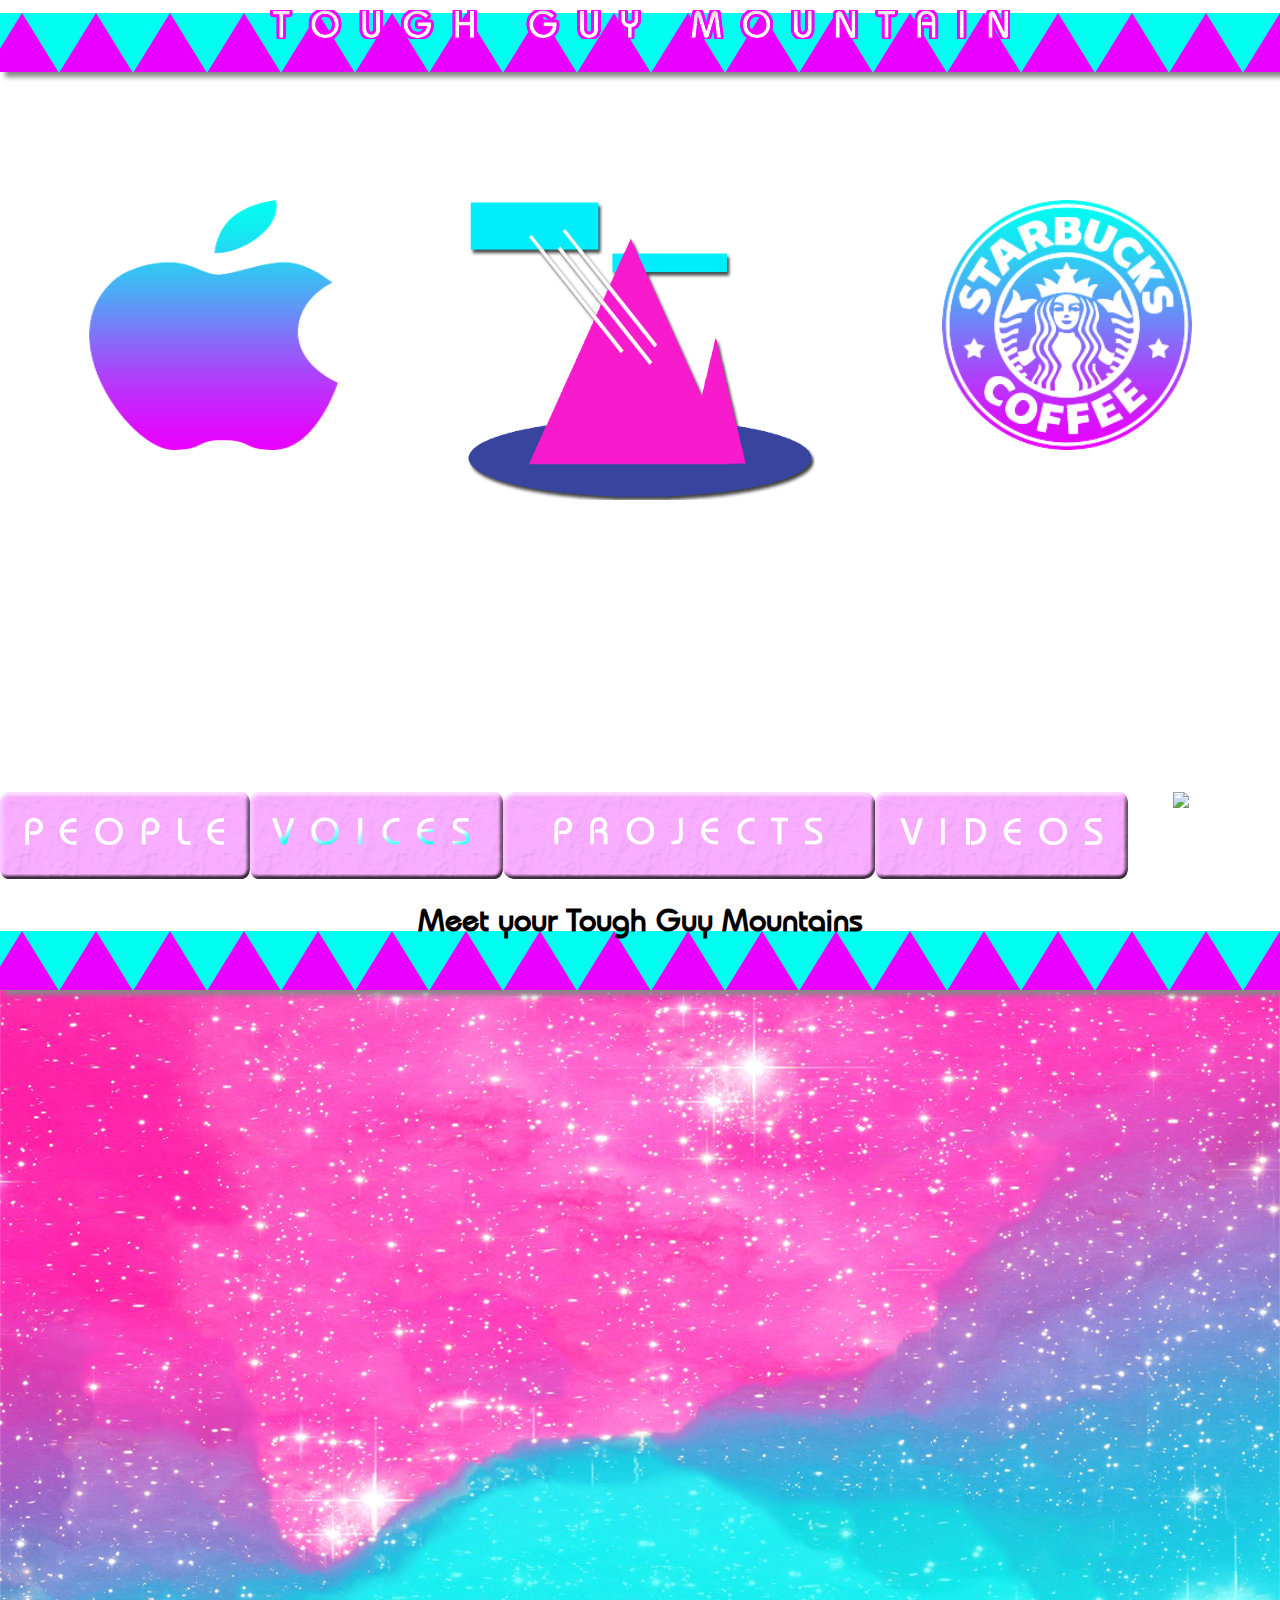
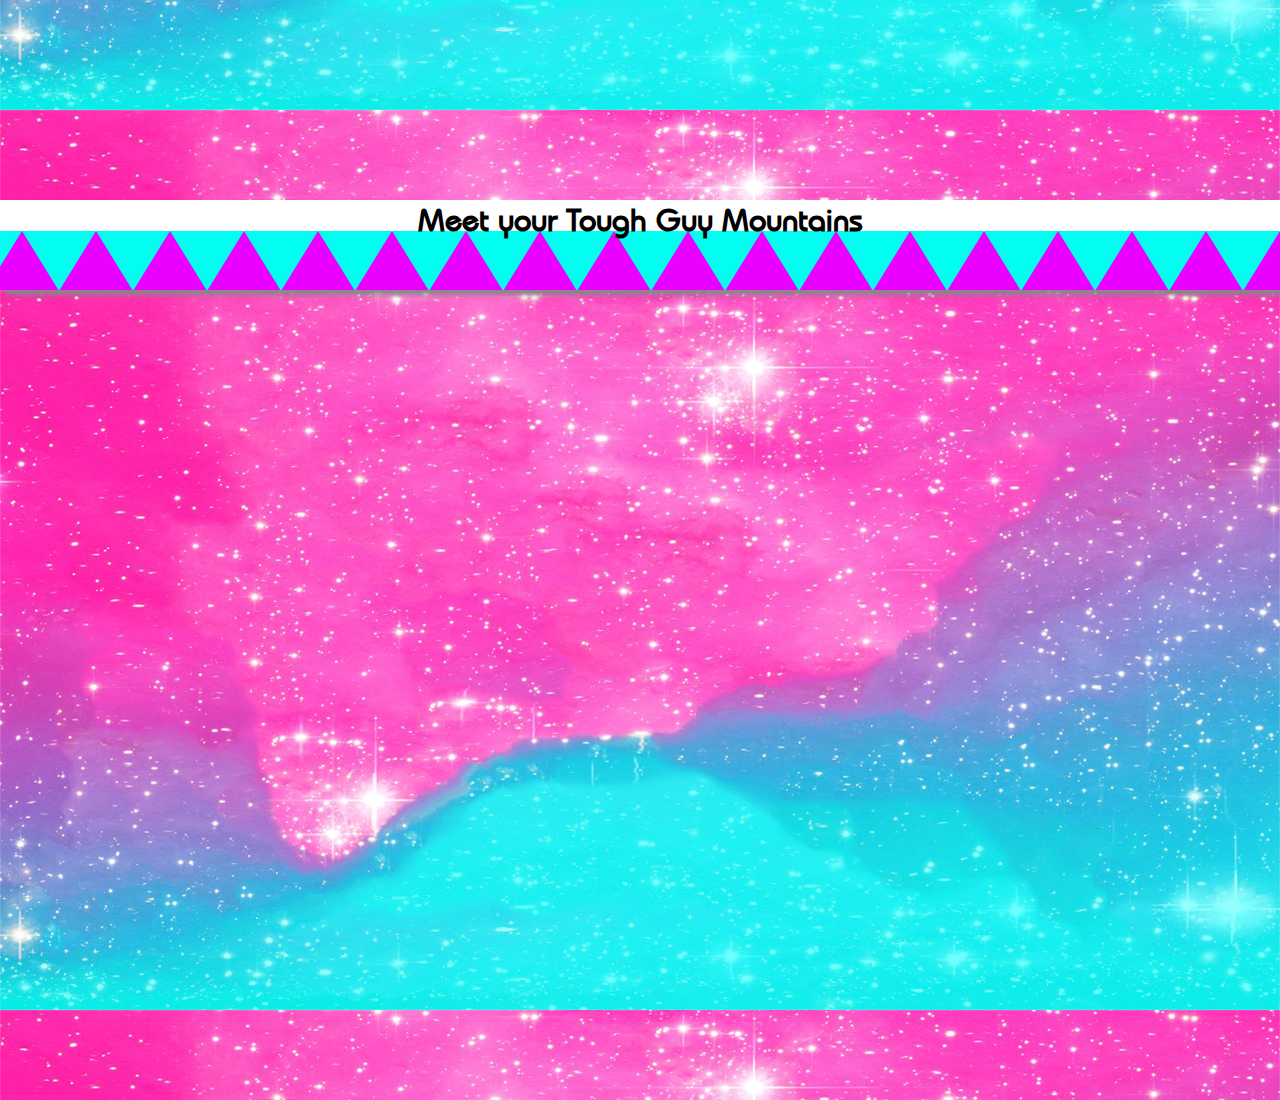
==== site/index.html @ 706c526e "fricking with the layout" ====
<!doctype html>
<html>
<head>
    <meta charset="utf-8">
    <meta name="viewport" content="width=device-width, initial-scale=1.0">

    <title>Tough Guy Mountain</title>

    <link rel="stylesheet" href="css/pure-min.css">
    <link rel="stylesheet" href="style.css">
    <link rel="stylesheet" href="css/grids-responsive-min.css">
    <script src="js/jquery.min.js" ></script>
    <script src="js/script.js" ></script>

</head>
 <body>

    <div class="blocks" id="head">
      <div class="title">
        <img src="assets/img/toughguymountain.png">
      </div>
      <div class="pure-g" id="banner">
        <div class="pure-u-1-3"><img id="logo1" src="assets/img/apple.png"></div>
        <div class="pure-u-1-3"><img id="logo2" src="assets/img/banner.png"></div>
        <div class="pure-u-1-3"><img id="logo3" src="assets/img/starbux.png"></div>
      </div>
      <div class="pure-g" id="title_menu">
        <div class="pure-u-2-12"><img  src="assets/icons/people.png"></div>
        <div class="pure-u-2-12"><img  src="assets/icons/voices.png"></div>
        <div class="pure-u-3-12"><img  src="assets/icons/projects.png"></div>
        <div class="pure-u-2-12"><img  src="assets/icons/videos.png"></div>
        <div class="pure-u-1-12"><img  src="assets/icons/cv.png"></div>
      </div>
    </div>

    <div class="blocks">
      <div class="title" id="people_title">
        <h1>Meet your Tough Guy Mountains</h1>
      </div>
      <div class="pure-g" id="people_banner">
        
      </div>
    </div>

    <div class="blocks">
      <div class="title" id="people_title">
        <h1>Meet your Tough Guy Mountains</h1>
      </div>
      <div class="pure-g" id="people_banner">
        
      </div>
    </div>

  </body>
</html>
---- site/style.css ----
body {
	width: 100%;
	height:100%;
}

@font-face {
	font-family: Bauhaus;
	src: url(assets/fonts/Bauhaus.ttf);
}

.blocks{
	width: 100%;
	position: relative;

}

.title {
	background: url("assets/img/title_banner.jpg") no-repeat center 100%;
	height: 8%;
	text-align: center;
	font-family: Bauhaus, Bauhaus93, Helvetica;
	box-shadow: 5px 5px 5px #888888;
	position: relative;
}
.title img{ margin-top: 10px;}
#banner {
	width:100%;
	height: 80%;
	background: #FFF;
	text-align: center;

}

#title_menu {
	vertical-align: baseline;
	height: 20%;
	width: 100%;
	text-align: center;
}

#logo1, #logo3 {
	height: 250px;
	width: 250px;
	margin-top: 30%;
}
#logo2 {
	height: 300px;
	width: 350px;
	margin-top: 30%;
}

#people_title {
	height: 10%;
}

#people_banner {
	background: url("assets/img/people_banner.jpg");
	height: 90%;
}

button {
	background: url(assets/icons/button.png);
	font-family: Bauhaus, Bauhaus93, Helvetica;
}

h1{
	margin: 0px;
}
---- site/css/grids-responsive-min.css ----
/*!
Pure v0.5.0
Copyright 2014 Yahoo! Inc. All rights reserved.
Licensed under the BSD License.
https://github.com/yui/pure/blob/master/LICENSE.md
*/
@media screen and (min-width:35.5em){.pure-u-sm-1,.pure-u-sm-1-1,.pure-u-sm-1-2,.pure-u-sm-1-3,.pure-u-sm-2-3,.pure-u-sm-1-4,.pure-u-sm-3-4,.pure-u-sm-1-5,.pure-u-sm-2-5,.pure-u-sm-3-5,.pure-u-sm-4-5,.pure-u-sm-5-5,.pure-u-sm-1-6,.pure-u-sm-5-6,.pure-u-sm-1-8,.pure-u-sm-3-8,.pure-u-sm-5-8,.pure-u-sm-7-8,.pure-u-sm-1-12,.pure-u-sm-5-12,.pure-u-sm-7-12,.pure-u-sm-11-12,.pure-u-sm-1-24,.pure-u-sm-2-24,.pure-u-sm-3-24,.pure-u-sm-4-24,.pure-u-sm-5-24,.pure-u-sm-6-24,.pure-u-sm-7-24,.pure-u-sm-8-24,.pure-u-sm-9-24,.pure-u-sm-10-24,.pure-u-sm-11-24,.pure-u-sm-12-24,.pure-u-sm-13-24,.pure-u-sm-14-24,.pure-u-sm-15-24,.pure-u-sm-16-24,.pure-u-sm-17-24,.pure-u-sm-18-24,.pure-u-sm-19-24,.pure-u-sm-20-24,.pure-u-sm-21-24,.pure-u-sm-22-24,.pure-u-sm-23-24,.pure-u-sm-24-24{display:inline-block;*display:inline;zoom:1;letter-spacing:normal;word-spacing:normal;vertical-align:top;text-rendering:auto}.pure-u-sm-1-24{width:4.1667%;*width:4.1357%}.pure-u-sm-1-12,.pure-u-sm-2-24{width:8.3333%;*width:8.3023%}.pure-u-sm-1-8,.pure-u-sm-3-24{width:12.5%;*width:12.469%}.pure-u-sm-1-6,.pure-u-sm-4-24{width:16.6667%;*width:16.6357%}.pure-u-sm-1-5{width:20%;*width:19.969%}.pure-u-sm-5-24{width:20.8333%;*width:20.8023%}.pure-u-sm-1-4,.pure-u-sm-6-24{width:25%;*width:24.969%}.pure-u-sm-7-24{width:29.1667%;*width:29.1357%}.pure-u-sm-1-3,.pure-u-sm-8-24{width:33.3333%;*width:33.3023%}.pure-u-sm-3-8,.pure-u-sm-9-24{width:37.5%;*width:37.469%}.pure-u-sm-2-5{width:40%;*width:39.969%}.pure-u-sm-5-12,.pure-u-sm-10-24{width:41.6667%;*width:41.6357%}.pure-u-sm-11-24{width:45.8333%;*width:45.8023%}.pure-u-sm-1-2,.pure-u-sm-12-24{width:50%;*width:49.969%}.pure-u-sm-13-24{width:54.1667%;*width:54.1357%}.pure-u-sm-7-12,.pure-u-sm-14-24{width:58.3333%;*width:58.3023%}.pure-u-sm-3-5{width:60%;*width:59.969%}.pure-u-sm-5-8,.pure-u-sm-15-24{width:62.5%;*width:62.469%}.pure-u-sm-2-3,.pure-u-sm-16-24{width:66.6667%;*width:66.6357%}.pure-u-sm-17-24{width:70.8333%;*width:70.8023%}.pure-u-sm-3-4,.pure-u-sm-18-24{width:75%;*width:74.969%}.pure-u-sm-19-24{width:79.1667%;*width:79.1357%}.pure-u-sm-4-5{width:80%;*width:79.969%}.pure-u-sm-5-6,.pure-u-sm-20-24{width:83.3333%;*width:83.3023%}.pure-u-sm-7-8,.pure-u-sm-21-24{width:87.5%;*width:87.469%}.pure-u-sm-11-12,.pure-u-sm-22-24{width:91.6667%;*width:91.6357%}.pure-u-sm-23-24{width:95.8333%;*width:95.8023%}.pure-u-sm-1,.pure-u-sm-1-1,.pure-u-sm-5-5,.pure-u-sm-24-24{width:100%}}@media screen and (min-width:48em){.pure-u-md-1,.pure-u-md-1-1,.pure-u-md-1-2,.pure-u-md-1-3,.pure-u-md-2-3,.pure-u-md-1-4,.pure-u-md-3-4,.pure-u-md-1-5,.pure-u-md-2-5,.pure-u-md-3-5,.pure-u-md-4-5,.pure-u-md-5-5,.pure-u-md-1-6,.pure-u-md-5-6,.pure-u-md-1-8,.pure-u-md-3-8,.pure-u-md-5-8,.pure-u-md-7-8,.pure-u-md-1-12,.pure-u-md-5-12,.pure-u-md-7-12,.pure-u-md-11-12,.pure-u-md-1-24,.pure-u-md-2-24,.pure-u-md-3-24,.pure-u-md-4-24,.pure-u-md-5-24,.pure-u-md-6-24,.pure-u-md-7-24,.pure-u-md-8-24,.pure-u-md-9-24,.pure-u-md-10-24,.pure-u-md-11-24,.pure-u-md-12-24,.pure-u-md-13-24,.pure-u-md-14-24,.pure-u-md-15-24,.pure-u-md-16-24,.pure-u-md-17-24,.pure-u-md-18-24,.pure-u-md-19-24,.pure-u-md-20-24,.pure-u-md-21-24,.pure-u-md-22-24,.pure-u-md-23-24,.pure-u-md-24-24{display:inline-block;*display:inline;zoom:1;letter-spacing:normal;word-spacing:normal;vertical-align:top;text-rendering:auto}.pure-u-md-1-24{width:4.1667%;*width:4.1357%}.pure-u-md-1-12,.pure-u-md-2-24{width:8.3333%;*width:8.3023%}.pure-u-md-1-8,.pure-u-md-3-24{width:12.5%;*width:12.469%}.pure-u-md-1-6,.pure-u-md-4-24{width:16.6667%;*width:16.6357%}.pure-u-md-1-5{width:20%;*width:19.969%}.pure-u-md-5-24{width:20.8333%;*width:20.8023%}.pure-u-md-1-4,.pure-u-md-6-24{width:25%;*width:24.969%}.pure-u-md-7-24{width:29.1667%;*width:29.1357%}.pure-u-md-1-3,.pure-u-md-8-24{width:33.3333%;*width:33.3023%}.pure-u-md-3-8,.pure-u-md-9-24{width:37.5%;*width:37.469%}.pure-u-md-2-5{width:40%;*width:39.969%}.pure-u-md-5-12,.pure-u-md-10-24{width:41.6667%;*width:41.6357%}.pure-u-md-11-24{width:45.8333%;*width:45.8023%}.pure-u-md-1-2,.pure-u-md-12-24{width:50%;*width:49.969%}.pure-u-md-13-24{width:54.1667%;*width:54.1357%}.pure-u-md-7-12,.pure-u-md-14-24{width:58.3333%;*width:58.3023%}.pure-u-md-3-5{width:60%;*width:59.969%}.pure-u-md-5-8,.pure-u-md-15-24{width:62.5%;*width:62.469%}.pure-u-md-2-3,.pure-u-md-16-24{width:66.6667%;*width:66.6357%}.pure-u-md-17-24{width:70.8333%;*width:70.8023%}.pure-u-md-3-4,.pure-u-md-18-24{width:75%;*width:74.969%}.pure-u-md-19-24{width:79.1667%;*width:79.1357%}.pure-u-md-4-5{width:80%;*width:79.969%}.pure-u-md-5-6,.pure-u-md-20-24{width:83.3333%;*width:83.3023%}.pure-u-md-7-8,.pure-u-md-21-24{width:87.5%;*width:87.469%}.pure-u-md-11-12,.pure-u-md-22-24{width:91.6667%;*width:91.6357%}.pure-u-md-23-24{width:95.8333%;*width:95.8023%}.pure-u-md-1,.pure-u-md-1-1,.pure-u-md-5-5,.pure-u-md-24-24{width:100%}}@media screen and (min-width:64em){.pure-u-lg-1,.pure-u-lg-1-1,.pure-u-lg-1-2,.pure-u-lg-1-3,.pure-u-lg-2-3,.pure-u-lg-1-4,.pure-u-lg-3-4,.pure-u-lg-1-5,.pure-u-lg-2-5,.pure-u-lg-3-5,.pure-u-lg-4-5,.pure-u-lg-5-5,.pure-u-lg-1-6,.pure-u-lg-5-6,.pure-u-lg-1-8,.pure-u-lg-3-8,.pure-u-lg-5-8,.pure-u-lg-7-8,.pure-u-lg-1-12,.pure-u-lg-5-12,.pure-u-lg-7-12,.pure-u-lg-11-12,.pure-u-lg-1-24,.pure-u-lg-2-24,.pure-u-lg-3-24,.pure-u-lg-4-24,.pure-u-lg-5-24,.pure-u-lg-6-24,.pure-u-lg-7-24,.pure-u-lg-8-24,.pure-u-lg-9-24,.pure-u-lg-10-24,.pure-u-lg-11-24,.pure-u-lg-12-24,.pure-u-lg-13-24,.pure-u-lg-14-24,.pure-u-lg-15-24,.pure-u-lg-16-24,.pure-u-lg-17-24,.pure-u-lg-18-24,.pure-u-lg-19-24,.pure-u-lg-20-24,.pure-u-lg-21-24,.pure-u-lg-22-24,.pure-u-lg-23-24,.pure-u-lg-24-24{display:inline-block;*display:inline;zoom:1;letter-spacing:normal;word-spacing:normal;vertical-align:top;text-rendering:auto}.pure-u-lg-1-24{width:4.1667%;*width:4.1357%}.pure-u-lg-1-12,.pure-u-lg-2-24{width:8.3333%;*width:8.3023%}.pure-u-lg-1-8,.pure-u-lg-3-24{width:12.5%;*width:12.469%}.pure-u-lg-1-6,.pure-u-lg-4-24{width:16.6667%;*width:16.6357%}.pure-u-lg-1-5{width:20%;*width:19.969%}.pure-u-lg-5-24{width:20.8333%;*width:20.8023%}.pure-u-lg-1-4,.pure-u-lg-6-24{width:25%;*width:24.969%}.pure-u-lg-7-24{width:29.1667%;*width:29.1357%}.pure-u-lg-1-3,.pure-u-lg-8-24{width:33.3333%;*width:33.3023%}.pure-u-lg-3-8,.pure-u-lg-9-24{width:37.5%;*width:37.469%}.pure-u-lg-2-5{width:40%;*width:39.969%}.pure-u-lg-5-12,.pure-u-lg-10-24{width:41.6667%;*width:41.6357%}.pure-u-lg-11-24{width:45.8333%;*width:45.8023%}.pure-u-lg-1-2,.pure-u-lg-12-24{width:50%;*width:49.969%}.pure-u-lg-13-24{width:54.1667%;*width:54.1357%}.pure-u-lg-7-12,.pure-u-lg-14-24{width:58.3333%;*width:58.3023%}.pure-u-lg-3-5{width:60%;*width:59.969%}.pure-u-lg-5-8,.pure-u-lg-15-24{width:62.5%;*width:62.469%}.pure-u-lg-2-3,.pure-u-lg-16-24{width:66.6667%;*width:66.6357%}.pure-u-lg-17-24{width:70.8333%;*width:70.8023%}.pure-u-lg-3-4,.pure-u-lg-18-24{width:75%;*width:74.969%}.pure-u-lg-19-24{width:79.1667%;*width:79.1357%}.pure-u-lg-4-5{width:80%;*width:79.969%}.pure-u-lg-5-6,.pure-u-lg-20-24{width:83.3333%;*width:83.3023%}.pure-u-lg-7-8,.pure-u-lg-21-24{width:87.5%;*width:87.469%}.pure-u-lg-11-12,.pure-u-lg-22-24{width:91.6667%;*width:91.6357%}.pure-u-lg-23-24{width:95.8333%;*width:95.8023%}.pure-u-lg-1,.pure-u-lg-1-1,.pure-u-lg-5-5,.pure-u-lg-24-24{width:100%}}@media screen and (min-width:80em){.pure-u-xl-1,.pure-u-xl-1-1,.pure-u-xl-1-2,.pure-u-xl-1-3,.pure-u-xl-2-3,.pure-u-xl-1-4,.pure-u-xl-3-4,.pure-u-xl-1-5,.pure-u-xl-2-5,.pure-u-xl-3-5,.pure-u-xl-4-5,.pure-u-xl-5-5,.pure-u-xl-1-6,.pure-u-xl-5-6,.pure-u-xl-1-8,.pure-u-xl-3-8,.pure-u-xl-5-8,.pure-u-xl-7-8,.pure-u-xl-1-12,.pure-u-xl-5-12,.pure-u-xl-7-12,.pure-u-xl-11-12,.pure-u-xl-1-24,.pure-u-xl-2-24,.pure-u-xl-3-24,.pure-u-xl-4-24,.pure-u-xl-5-24,.pure-u-xl-6-24,.pure-u-xl-7-24,.pure-u-xl-8-24,.pure-u-xl-9-24,.pure-u-xl-10-24,.pure-u-xl-11-24,.pure-u-xl-12-24,.pure-u-xl-13-24,.pure-u-xl-14-24,.pure-u-xl-15-24,.pure-u-xl-16-24,.pure-u-xl-17-24,.pure-u-xl-18-24,.pure-u-xl-19-24,.pure-u-xl-20-24,.pure-u-xl-21-24,.pure-u-xl-22-24,.pure-u-xl-23-24,.pure-u-xl-24-24{display:inline-block;*display:inline;zoom:1;letter-spacing:normal;word-spacing:normal;vertical-align:top;text-rendering:auto}.pure-u-xl-1-24{width:4.1667%;*width:4.1357%}.pure-u-xl-1-12,.pure-u-xl-2-24{width:8.3333%;*width:8.3023%}.pure-u-xl-1-8,.pure-u-xl-3-24{width:12.5%;*width:12.469%}.pure-u-xl-1-6,.pure-u-xl-4-24{width:16.6667%;*width:16.6357%}.pure-u-xl-1-5{width:20%;*width:19.969%}.pure-u-xl-5-24{width:20.8333%;*width:20.8023%}.pure-u-xl-1-4,.pure-u-xl-6-24{width:25%;*width:24.969%}.pure-u-xl-7-24{width:29.1667%;*width:29.1357%}.pure-u-xl-1-3,.pure-u-xl-8-24{width:33.3333%;*width:33.3023%}.pure-u-xl-3-8,.pure-u-xl-9-24{width:37.5%;*width:37.469%}.pure-u-xl-2-5{width:40%;*width:39.969%}.pure-u-xl-5-12,.pure-u-xl-10-24{width:41.6667%;*width:41.6357%}.pure-u-xl-11-24{width:45.8333%;*width:45.8023%}.pure-u-xl-1-2,.pure-u-xl-12-24{width:50%;*width:49.969%}.pure-u-xl-13-24{width:54.1667%;*width:54.1357%}.pure-u-xl-7-12,.pure-u-xl-14-24{width:58.3333%;*width:58.3023%}.pure-u-xl-3-5{width:60%;*width:59.969%}.pure-u-xl-5-8,.pure-u-xl-15-24{width:62.5%;*width:62.469%}.pure-u-xl-2-3,.pure-u-xl-16-24{width:66.6667%;*width:66.6357%}.pure-u-xl-17-24{width:70.8333%;*width:70.8023%}.pure-u-xl-3-4,.pure-u-xl-18-24{width:75%;*width:74.969%}.pure-u-xl-19-24{width:79.1667%;*width:79.1357%}.pure-u-xl-4-5{width:80%;*width:79.969%}.pure-u-xl-5-6,.pure-u-xl-20-24{width:83.3333%;*width:83.3023%}.pure-u-xl-7-8,.pure-u-xl-21-24{width:87.5%;*width:87.469%}.pure-u-xl-11-12,.pure-u-xl-22-24{width:91.6667%;*width:91.6357%}.pure-u-xl-23-24{width:95.8333%;*width:95.8023%}.pure-u-xl-1,.pure-u-xl-1-1,.pure-u-xl-5-5,.pure-u-xl-24-24{width:100%}}
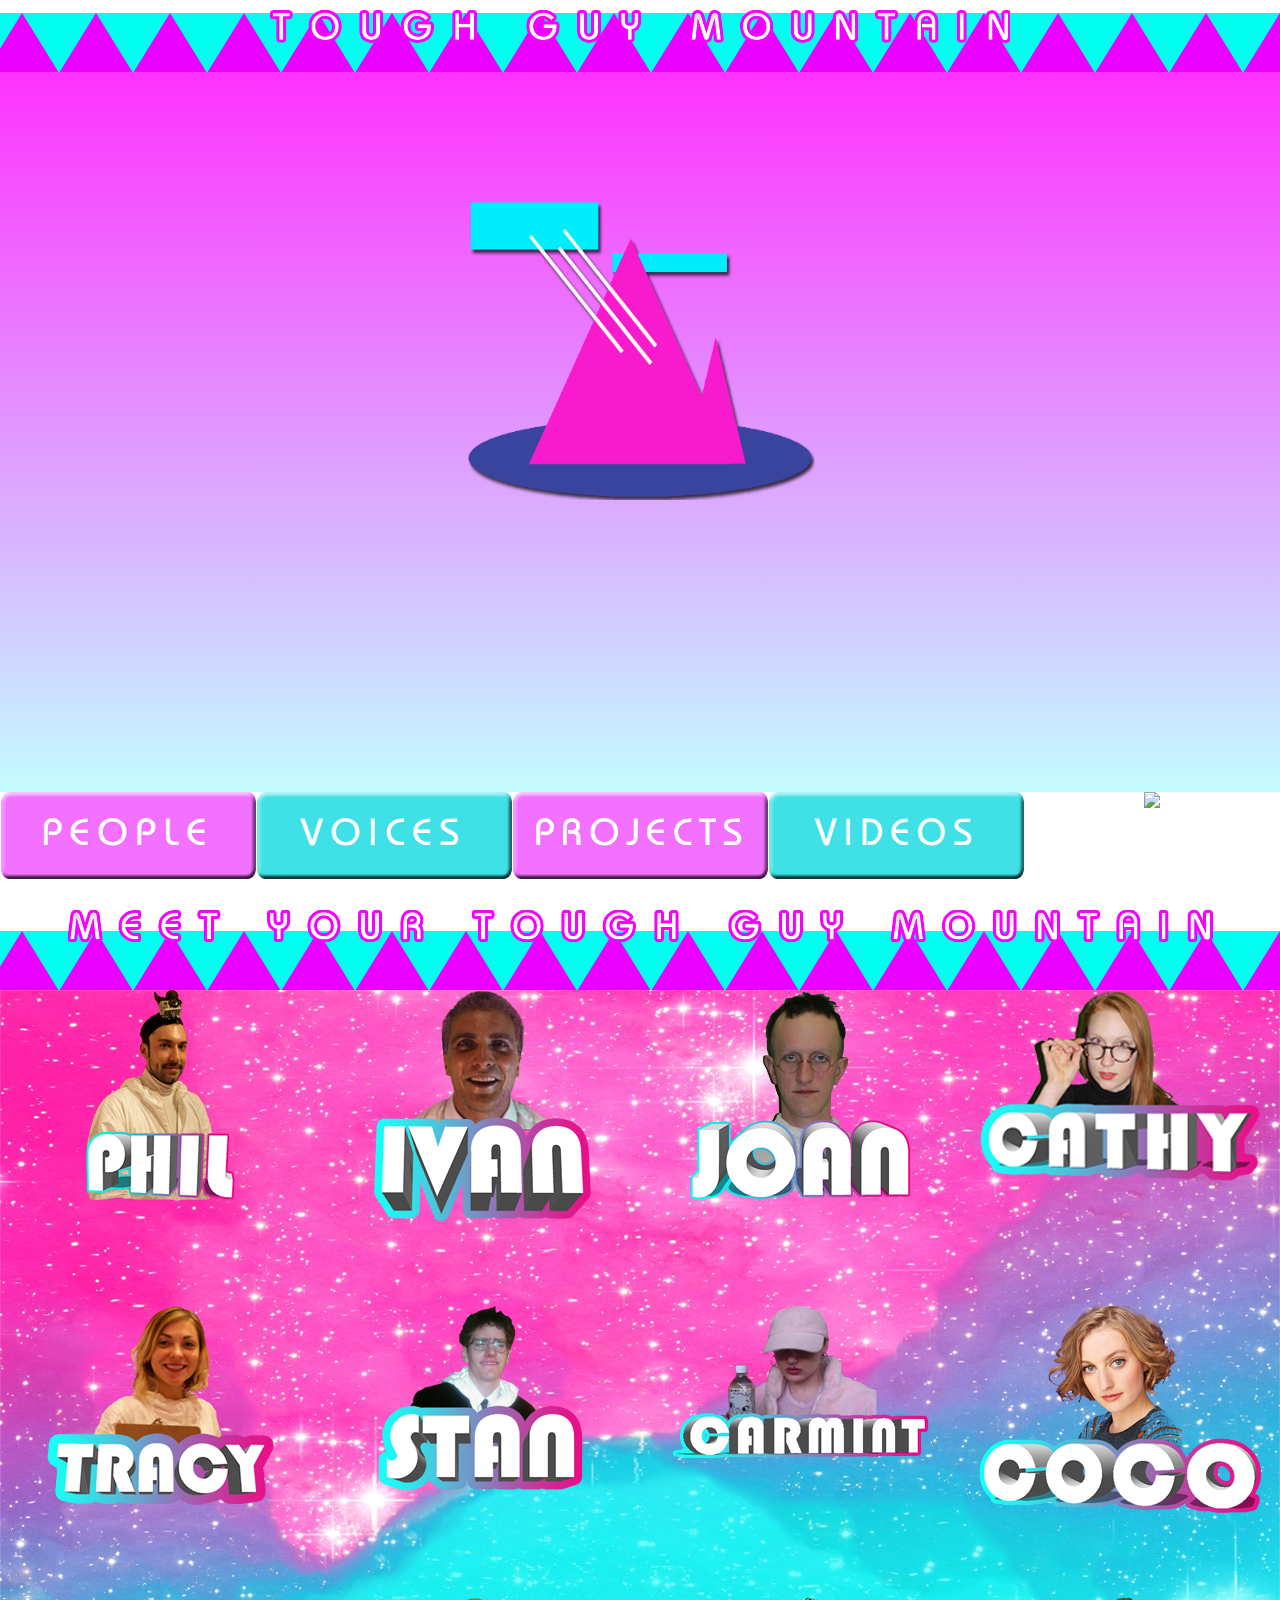
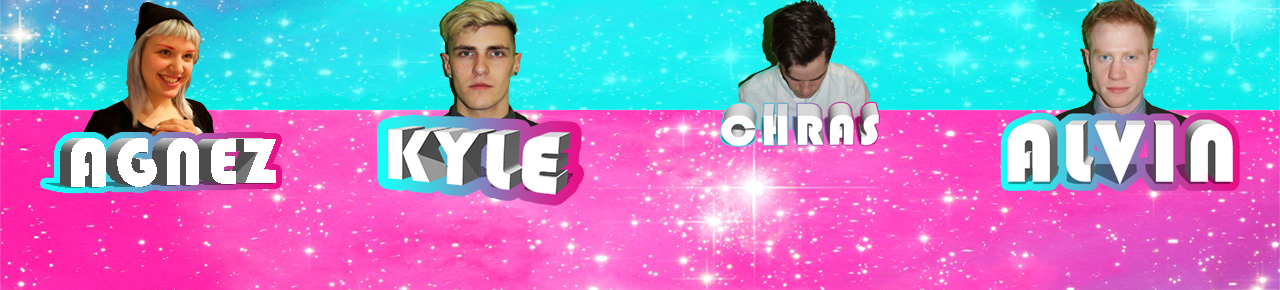
==== commit 772e260d: "made changing brand images on first page, gridded out people section, added gradient to background o" ====
--- a/site/index.html
+++ b/site/index.html
@@ -20,36 +20,42 @@
         <img src="assets/img/toughguymountain.png">
       </div>
       <div class="pure-g" id="banner">
-        <div class="pure-u-1-3"><img id="logo1" src="assets/img/apple.png"></div>
+        <div class="pure-u-1-3"><div id="logo1"></div></div>
         <div class="pure-u-1-3"><img id="logo2" src="assets/img/banner.png"></div>
-        <div class="pure-u-1-3"><img id="logo3" src="assets/img/starbux.png"></div>
+        <div class="pure-u-1-3"><div id="logo3"></div></div>
       </div>
       <div class="pure-g" id="title_menu">
-        <div class="pure-u-2-12"><img  src="assets/icons/people.png"></div>
-        <div class="pure-u-2-12"><img  src="assets/icons/voices.png"></div>
-        <div class="pure-u-3-12"><img  src="assets/icons/projects.png"></div>
-        <div class="pure-u-2-12"><img  src="assets/icons/videos.png"></div>
-        <div class="pure-u-1-12"><img  src="assets/icons/cv.png"></div>
+        <div class="pure-u-1-5"><img  src="assets/icons/people.png"></div>
+        <div class="pure-u-1-5"><img  src="assets/icons/voices.png"></div>
+        <div class="pure-u-1-5"><img  src="assets/icons/projects.png"></div>
+        <div class="pure-u-1-5"><img  src="assets/icons/videos.png"></div>
+        <div class="pure-u-1-5"><img  src="assets/icons/cv.png"></div>
       </div>
     </div>
 
     <div class="blocks">
       <div class="title" id="people_title">
-        <h1>Meet your Tough Guy Mountains</h1>
+        <img src="assets/img/people_title.png">
       </div>
       <div class="pure-g" id="people_banner">
-        
+        <div class="pure-u-1-4"><img src="assets/img/people/phil.png"></div>
+        <div class="pure-u-1-4"><img src="assets/img/people/ivan.png"></div>
+        <div class="pure-u-1-4"><img src="assets/img/people/joan.png"></div>
+        <div class="pure-u-1-4"><img src="assets/img/people/cathy.png"></div>
+        <br>
+        <div class="pure-u-1-4"><img src="assets/img/people/tracy.png"></div>
+        <div class="pure-u-1-4"><img src="assets/img/people/stan.png"></div>
+        <div class="pure-u-1-4"><img src="assets/img/people/carmint.png"></div>
+        <div class="pure-u-1-4"><img src="assets/img/people/coco.png"></div>
+        <br>
+        <div class="pure-u-1-4"><img src="assets/img/people/agnez.png"></div>
+        <div class="pure-u-1-4"><img src="assets/img/people/kyle.png"></div>
+        <div class="pure-u-1-4"><img src="assets/img/people/chras.png"></div>
+        <div class="pure-u-1-4"><img src="assets/img/people/alvin.png"></div>
       </div>
     </div>
 
-    <div class="blocks">
-      <div class="title" id="people_title">
-        <h1>Meet your Tough Guy Mountains</h1>
-      </div>
-      <div class="pure-g" id="people_banner">
-        
-      </div>
-    </div>
+    
 
   </body>
 </html>--- a/site/style.css
+++ b/site/style.css
@@ -19,15 +19,23 @@
 	height: 8%;
 	text-align: center;
 	font-family: Bauhaus, Bauhaus93, Helvetica;
-	box-shadow: 5px 5px 5px #888888;
 	position: relative;
 }
 .title img{ margin-top: 10px;}
+
 #banner {
 	width:100%;
 	height: 80%;
 	background: #FFF;
 	text-align: center;
+	background: #ff32ff; /* Old browsers */
+background: -moz-linear-gradient(top, #ff32ff 0%, #c4fcff 100%, #7db9e8 100%, #28f7ff 101%); /* FF3.6+ */
+background: -webkit-gradient(linear, left top, left bottom, color-stop(0%,#ff32ff), color-stop(100%,#c4fcff), color-stop(100%,#7db9e8), color-stop(101%,#28f7ff)); /* Chrome,Safari4+ */
+background: -webkit-linear-gradient(top, #ff32ff 0%,#c4fcff 100%,#7db9e8 100%,#28f7ff 101%); /* Chrome10+,Safari5.1+ */
+background: -o-linear-gradient(top, #ff32ff 0%,#c4fcff 100%,#7db9e8 100%,#28f7ff 101%); /* Opera 11.10+ */
+background: -ms-linear-gradient(top, #ff32ff 0%,#c4fcff 100%,#7db9e8 100%,#28f7ff 101%); /* IE10+ */
+background: linear-gradient(to bottom, #ff32ff 0%,#c4fcff 100%,#7db9e8 100%,#28f7ff 101%); /* W3C */
+filter: progid:DXImageTransform.Microsoft.gradient( startColorstr='#ff32ff', endColorstr='#28f7ff',GradientType=0 ); /* IE6-9 */
 
 }
 
@@ -42,6 +50,36 @@
 	height: 250px;
 	width: 250px;
 	margin-top: 30%;
+	margin-left: 20%;
+	background-size: 250px 250px;
+	background-position: center;
+	background-repeat: no-repeat;
+}
+#logo1 {
+	-webkit-animation: logo1change 10s infinite;
+}
+@-webkit-keyframes logo1change {
+	0% {background-image: url("assets/img/starbux.png");}
+	50% {background-image: url("assets/img/apple.png");}
+	100% {background-image: url("assets/img/starbux.png");}
+}
+@keyframes logo1change {
+	0% {background-image: url("assets/img/starbux.png");}
+	50% {background-image: url("assets/img/apple.png");}
+	100% {background-image: url("assets/img/starbux.png");}
+}
+#logo3 {
+	-webkit-animation: logo3change 10s infinite;
+}
+@-webkit-keyframes logo3change {
+	0% {background-image: url("assets/img/apple.png");}
+	50% {background-image: url("assets/img/starbux.png");}
+	100% {background-image: url("assets/img/apple.png");}
+}
+@keyframes logo3change {
+	0% {background-image: url("assets/img/apple.png");}
+	50% {background-image: url("assets/img/starbux.png");}
+	100% {background-image: url("assets/img/apple.png");}
 }
 #logo2 {
 	height: 300px;
@@ -51,16 +89,21 @@
 
 #people_title {
 	height: 10%;
+	box-shadow: none;
 }
 
 #people_banner {
 	background: url("assets/img/people_banner.jpg");
-	height: 90%;
+	height: 100%;
+	text-align: center;
 }
 
-button {
-	background: url(assets/icons/button.png);
-	font-family: Bauhaus, Bauhaus93, Helvetica;
+#people_banner img {
+	margin: 0px;
+}
+
+#slideshow > div { 
+    position: absolute; 
 }
 
 h1{
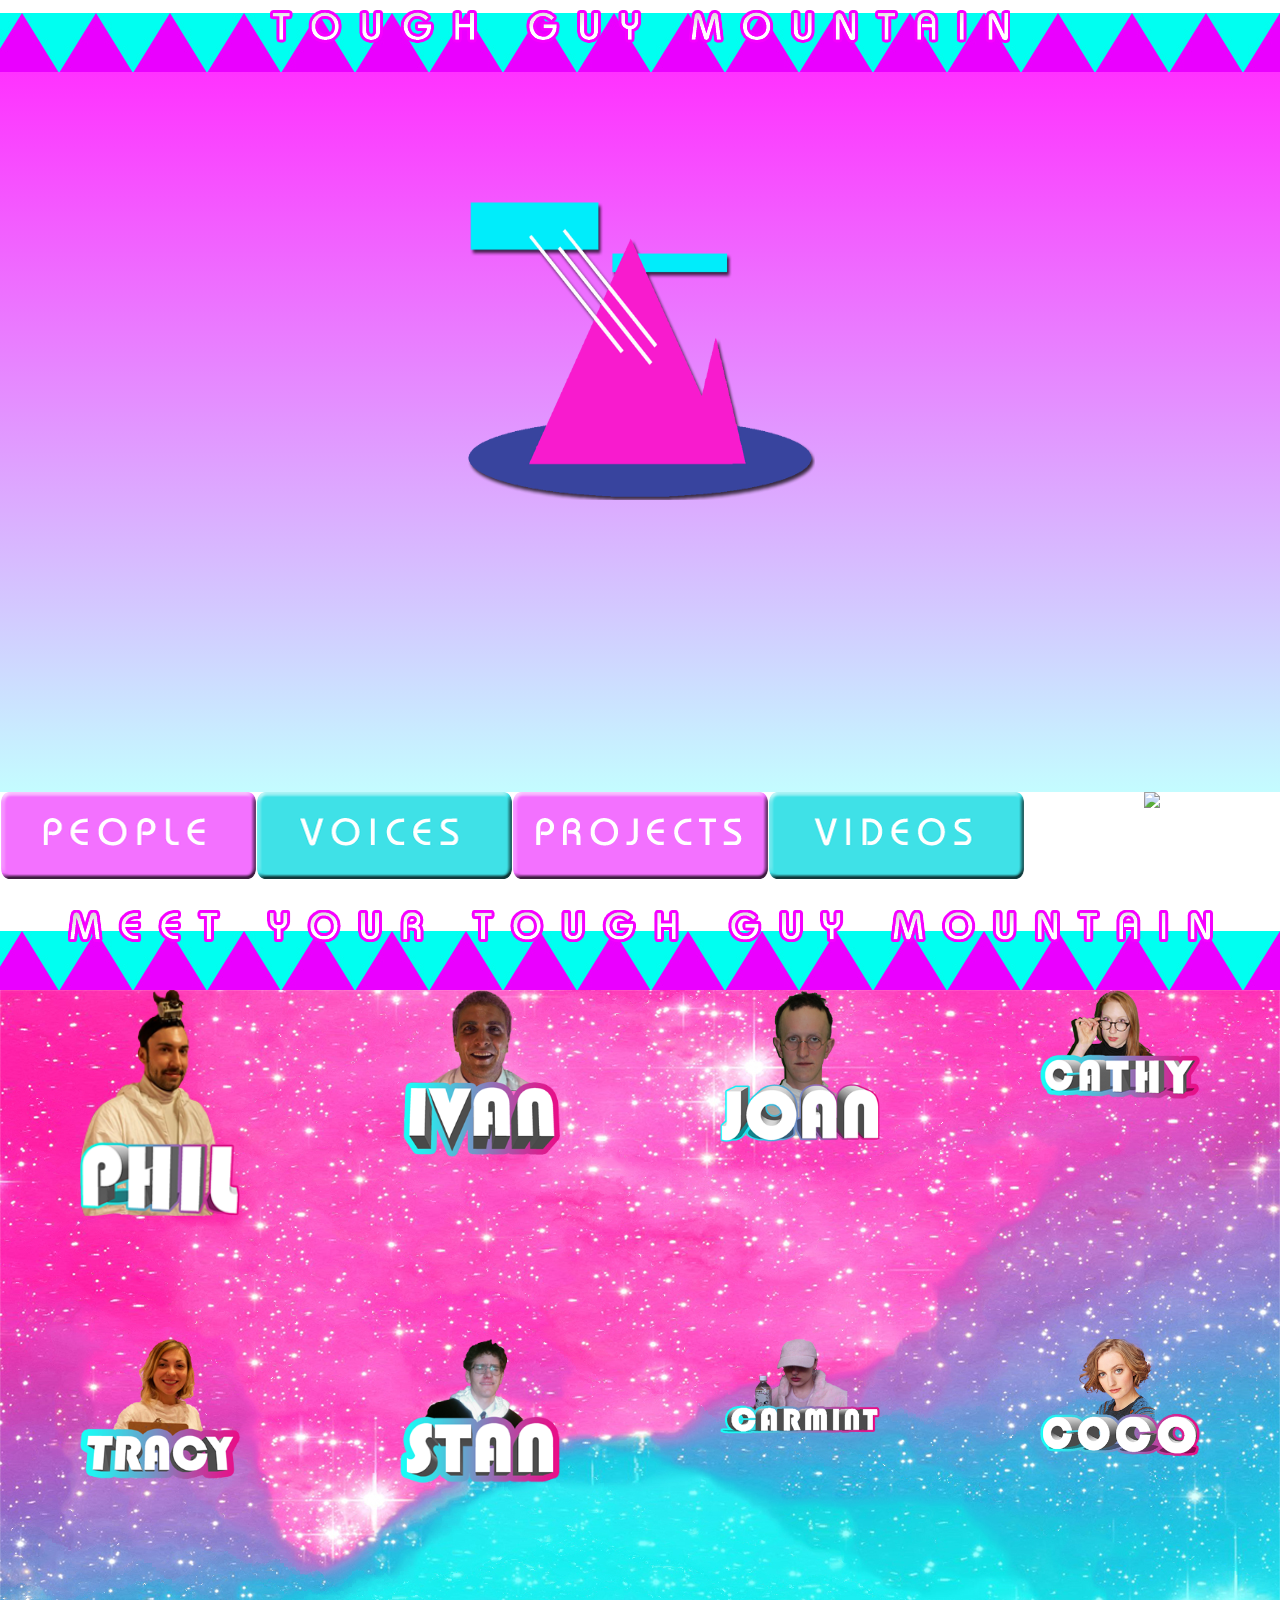
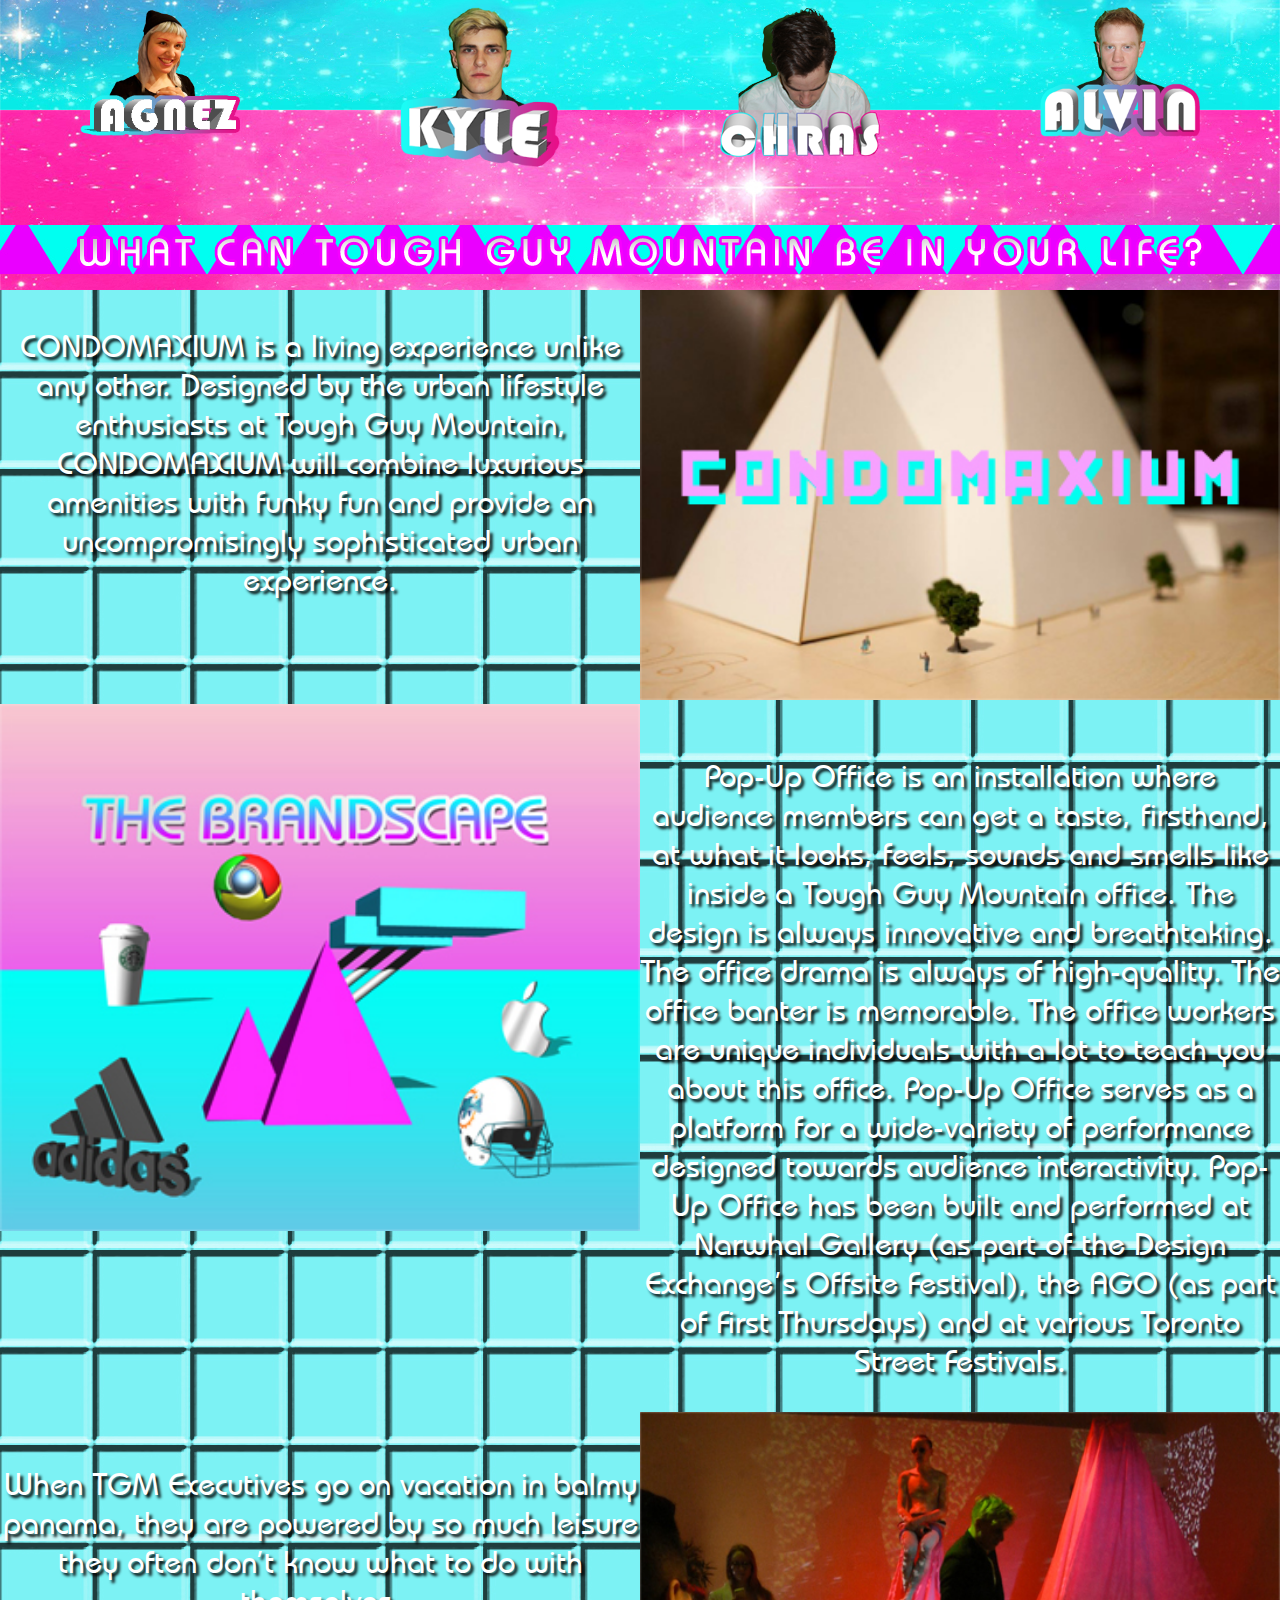
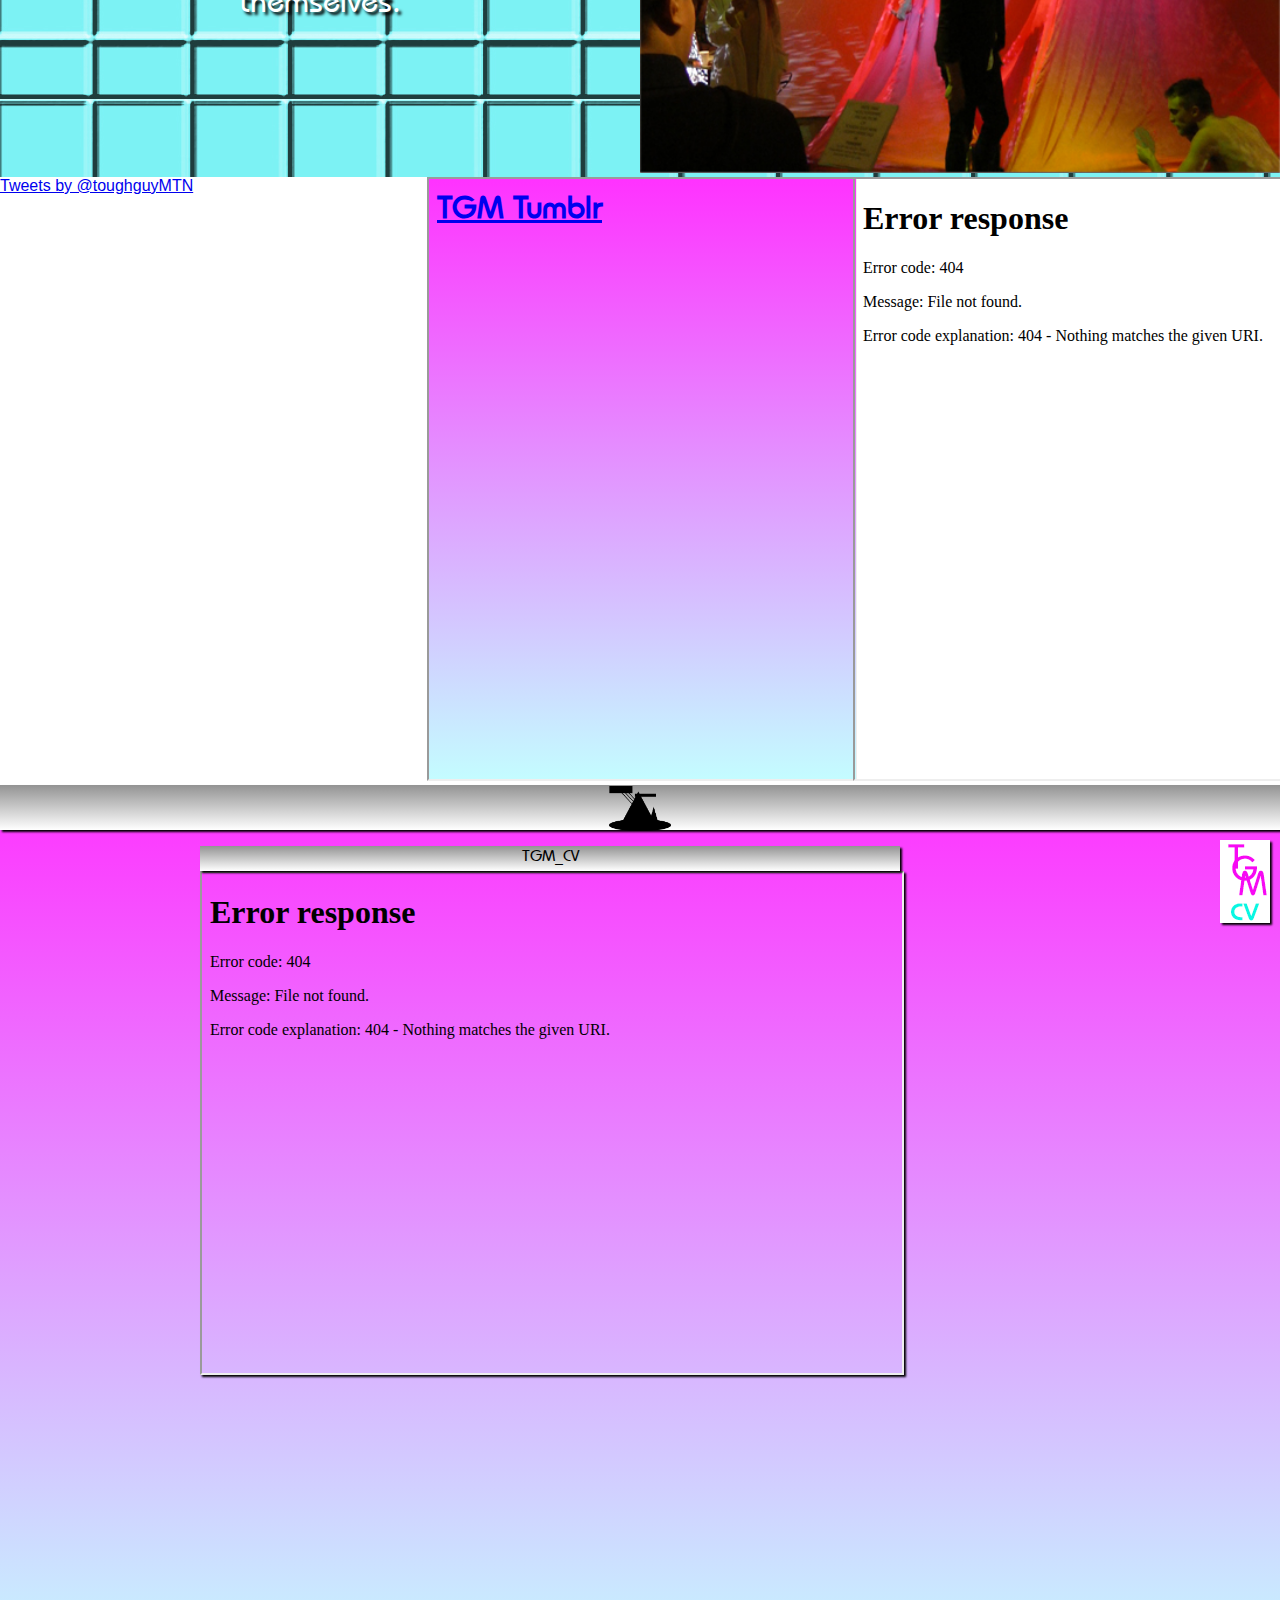
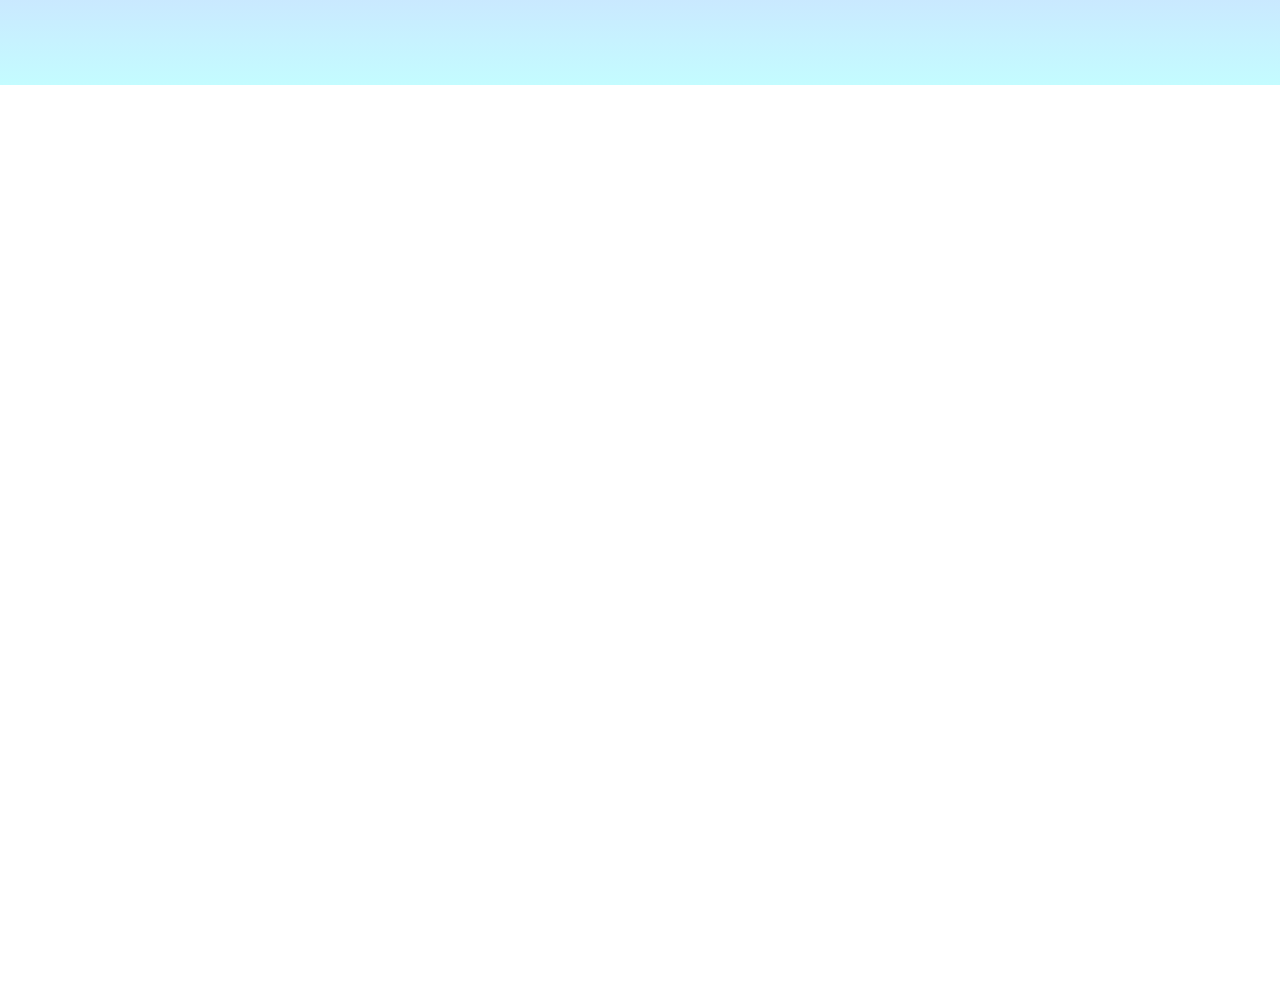
==== commit 2e46644d: "did a whole bunch of things" ====
--- a/site/index.html
+++ b/site/index.html
@@ -9,8 +9,30 @@
     <link rel="stylesheet" href="css/pure-min.css">
     <link rel="stylesheet" href="style.css">
     <link rel="stylesheet" href="css/grids-responsive-min.css">
+    <script src="js/jquery-1.11.0.min.js"></script>
     <script src="js/jquery.min.js" ></script>
     <script src="js/script.js" ></script>
+    <script type="text/javascript" src="js/jquery-ui-1.9.1.custom.js"></script>
+    <script src="js/lightbox.min.js"></script>
+    <link href="css/lightbox.css" rel="stylesheet" />
+
+    <script type="text/javascript">
+
+$(document).ready(function () {
+  
+$(init);
+
+  function init() {
+    $("#window").draggable(
+    {
+      containment:"#cv_banner",
+      cursor:"move",
+    });
+    $('#cv').resizable();
+  }
+});
+
+</script>
 
 </head>
  <body>
@@ -25,37 +47,159 @@
         <div class="pure-u-1-3"><div id="logo3"></div></div>
       </div>
       <div class="pure-g" id="title_menu">
-        <div class="pure-u-1-5"><img  src="assets/icons/people.png"></div>
-        <div class="pure-u-1-5"><img  src="assets/icons/voices.png"></div>
-        <div class="pure-u-1-5"><img  src="assets/icons/projects.png"></div>
+        <div class="pure-u-1-5"><a href="#people" title="PEOPLE"><img  src="assets/icons/people.png"></a></div>
+        <div class="pure-u-1-5"><a href="#voices" title="VOICES"><img  src="assets/icons/voices.png"></a></div>
+        <div class="pure-u-1-5"><a href="#projects" title="PROJECTS"><img  src="assets/icons/projects.png"></a></div>
         <div class="pure-u-1-5"><img  src="assets/icons/videos.png"></div>
-        <div class="pure-u-1-5"><img  src="assets/icons/cv.png"></div>
+        <div class="pure-u-1-5"><a href="#cv_banner" title="CV"><img  src="assets/icons/cv.png"></a></div>
       </div>
     </div>
 
-    <div class="blocks">
+    <div class="blocks" id="people">
       <div class="title" id="people_title">
         <img src="assets/img/people_title.png">
       </div>
+      
       <div class="pure-g" id="people_banner">
-        <div class="pure-u-1-4"><img src="assets/img/people/phil.png"></div>
-        <div class="pure-u-1-4"><img src="assets/img/people/ivan.png"></div>
-        <div class="pure-u-1-4"><img src="assets/img/people/joan.png"></div>
-        <div class="pure-u-1-4"><img src="assets/img/people/cathy.png"></div>
+
+        <div class="pure-u-1-4" ><div class="people" id="phil">
+          <img  src="assets/img/people/phil.png"><p class="people_info">Obsequious, subjugated. Though Stan had long been considered the most intern of all interns because of his intern immortality, Phil changed this by obtaining the job of Stan’s intern. This completely nullified Stan’s reason for being, and frustrates him daily. Phil is always the quickest and brightest when it comes to base tasks and sacrificing himself for the company.<br>
+          Phil Negaworth is played by William James Kasurak, a featured performance/computer artist at Tough Guy Mountain.</p>
+        </div></div>
+
+        <div class="pure-u-1-4" ><div class="people" id="ivan">
+          <img  src="assets/img/people/ivan.png"><p class="people_info">Ingenuity. Competence. Bold Leadership. Ivan Phone, Senior Founder of TGM Enterprises has a poster for each of these concepts hanging in his office. He stares at them day in and night in, hoping to absorb them as skills. van, the Senior founder of TGM Enterprises, sometimes feels threatened by the talent around them. He wants everyone to know that he is the big boss in the big chair, but his leadership skills and public speaking ability is lacking, especially when compared with his fellow executives. He often schedules Leadership Seminars, but doesn’t tell anyone about them so he can attend them privately to gain a competitive edge (and also he secretly is sexually aroused by workshop leaders). There are lots of scenes involving Ivan alone with a professional speaker, alone together in a conference room, with Ivan grilling the speaker for advice and eventually having an emotional alcohol induced meltdown. He has an elaborate toy dragon collection space in his office.
+          Ivan Phone is played by Iain Soder, the co-founder, co-artistic director and Executive Manager of Tough Guy Mountain.</p>
+        </div></div>
+
+        <div class="pure-u-1-4" ><div class="people" id="joan">
+          <img  src="assets/img/people/joan.png"><p class="people_info">The long established CFO and CAO on the Mountain and face of the franchise is a maniacal force of business programming. Joan burns the corporate candle from both ends. Joan is calm, cool, controlling. When he is not networking and presenting, he is usually recharging in a large chair, staring directly ahead and just… thinking. Joan is everyone’s best friend, a cutthroat business man with an ear, eye and nose for money. Joan sometimes stares into space for long periods of time with no explanation. Joan lives in fear of someone digging up his “dirty little secrets”, what these secrets are, no one knows for certain, not even Joan.<br>
+          Joan Popular is played by Jonathan Carroll, the co-founder, co-artistic director and Executive Producer of Tough Guy Mountain. Jonathan is owner of the brand People Tanning.</p>
+        </div></div>
+
+        <div class="pure-u-1-4" ><div class="people" id="cathy">
+          <img  src="assets/img/people/cathy.png"><p class="people_info">When the Beige Wars were about to end in the catastrophic destruction of Tough Guy Mountain as we know it, interns were working around the clock running different simulations of how TGM could come out on top. “Computers combined with Interns is a no-fail solution.” This was a quote by Ivan Phone shortly after the war was won. The computers (and their interns) came up with a brilliant idea that was swiftly acted upon by the higher-ups. Leaving a trail of beige clothing items designed to catch the interest of the Beige Princess Beige Cathy, the Execs lured her back to the HQ, kidnapping her and naming her their ward. This led to immediate surrender and effectively transformed the Beige Kingdom from TGM’s deadly foe, into just another company asset. Beige Cathy is rather non-plussed and unaffected by all this and is kept distracted from her imprisonment well enough by simple secretarial tasks.<br>
+          Beige Cathy is played by Cat Bluemke, a featured flat-media/performance artist and project manager at Tough Guy Mountain.</p>
+        </div></div>
+
         <br>
-        <div class="pure-u-1-4"><img src="assets/img/people/tracy.png"></div>
-        <div class="pure-u-1-4"><img src="assets/img/people/stan.png"></div>
-        <div class="pure-u-1-4"><img src="assets/img/people/carmint.png"></div>
-        <div class="pure-u-1-4"><img src="assets/img/people/coco.png"></div>
+
+        <div class="pure-u-1-4" ><div class="people" id="tracy">
+          <img  src="assets/img/people/tracy.png"><p class="people_info">Egotistical, smarmy and climbing the corporate ladder, Tracy O’Parent was a down on her luck real-estate agent who had a popular “Twighlight” themed Tumblr and Twitter account, and used that social media acumen to grab an available position at TGM Enterprises. She is TGM’s first “Brand Ambassador”, using her own brand to enhance that of the Mountain’s. What a great idea for a job, but Tracy only ever does the opposite, seemingly ready to jump ship into her own celebrity brandscape the moment that such a brandscape exists.<br>
+          Tracy O’Parent is played by Stacie Ant, a featured performance/video/flat-media artist at Tough Guy Mountain.</p>
+        </div></div>
+
+        <div class="pure-u-1-4" ><div class="people" id="stan">
+          <img  src="assets/img/people/stan.png"><p class="people_info">Earnest and eager to work on the Mountain, young Stan hastily joined Tough Guy Mountain and immediately signed a contract which is now known only as the “Ribbetts Contract”. Since Stan can never be promoted or fired, he is a sort of demi-god of “Intern Purgatory” As things change around him on the brandscape, Stan stays the same. Other interns, whither, die and get promoted, but Stan is eternal. He is a major protagonist of the story because the every day person can relate with Stan’s undying sense of “not getting anywhere in life”.<br>
+          Stan Wribbets is played by Sam Roberts, a featured flat-media/performance/computer artist at Tough Guy Mountain.</p>
+        </div></div>
+
+        <div class="pure-u-1-4" ><div class="people" id="carmint">
+          <img  src="assets/img/people/carmint.png"><p class="people_info">Tall and completely blank faced. This intern is almost always seen in the background of the Intern Purgatory dimension.<br>
+          Carmint the Intern is played by Carmen Winther, a featured artist at Tough Guy Mountain.</p>
+        </div></div>
+
+        <div class="pure-u-1-4" ><div class="people" id="coco">
+          <img  src="assets/img/people/coco.png"><p class="people_info">Coco Feroche is played by Chloe Sullivan, an actor, performer and choreographer at Tough Guy Mountain.</p>
+        </div></div>
+
         <br>
-        <div class="pure-u-1-4"><img src="assets/img/people/agnez.png"></div>
-        <div class="pure-u-1-4"><img src="assets/img/people/kyle.png"></div>
-        <div class="pure-u-1-4"><img src="assets/img/people/chras.png"></div>
-        <div class="pure-u-1-4"><img src="assets/img/people/alvin.png"></div>
+
+        <div class="pure-u-1-4" ><div class="people" id="agnez">
+          <img  src="assets/img/people/agnez.png"><p class="people_info">Agnez is played by Inez Genereux, a featured artist at Tough Guy Mountain.</p>
+        </div></div>
+
+        <div class="pure-u-1-4" ><div class="people" id="kyle">
+          <img  src="assets/img/people/kyle.png"><p class="people_info">Kyle was once an intern, just like you. Kyle once stood up in awe of the mountain and dreamed about life at the top. Well that dream became a reality, just like most dreams that happen in regards to the Mountain. Kyle Litecoin is a TGM Executive and he is one in the style and in the money. Kyle lives a luxurious lifestyle and mostly works from his hot tub and condo, surrounded by an attractive entourage of artificial life forms. Kyle lives in CONDOMAXIUM and the general point of his existence is to live the ultimate yuppie fantasy. He has a high powered job, a great condo with great amenities and all the material possessions and great brands one could desire. All of his friends and families are robots that he can turn on and off, and Kyle makes sure to have different sets of customizable yuppie family archetype sets, just to mix things up. When he comes into the office, it is mostly to play very silly pranks on the interns, or try to convince them it’s their job to come clean his hot tub.<br>
+          Kyle Litecoin is played by Cale Weir, a featured performance/computer/social-media artist at Tough Guy Mountain. Kyle is the owner of the brand Taxxxhaven.</p>
+        </div></div>
+
+        <div class="pure-u-1-4" ><div class="people" id="chras">
+          <img  src="assets/img/people/chras.png"><p class="people_info">Tall and completely blank faced. This intern is almost always seen in the background of the Intern Purgatory dimension.<br>
+          Chras the Intern is played by Chris Walker, a featured artist/designer at Tough Guy Mountain.</p>
+        </div></div>
+
+        <div class="pure-u-1-4" ><div class="people" id="alvin">
+          <img  src="assets/img/people/alvin.png"><p class="people_info">There are 2 faces of Mr. Antium. Both are the CTO of TGM Enterprises. He is mostly seen as a geeky pushover tech guy that tries to express the technical problems arising in TGM, but gets ignored, dismissed and downright disrespected by the other Executives. But just when it seems like Adam has had enough, he goes flip-mode on us and becomes Adam Antium, the most charming, most successful business man in the whole world. Light emanates from him and his charm knows no bounds. When this happens, Adam Antium takes full control of the company, and the other Executives go into hiding and plot how to turn him back to tech geek mode.<br> 
+          Alvin Antium is played by Allan Lavell, a technology consultant and performer at Tough Guy Mountain. Allan is the owner of the brand ThinkRad and works as a indie game developer and software designer in Toronto.</p>
+        </div></div>
+        
       </div>
     </div>
 
-    
+
+      <div class="title" id="projects_title">
+        <img src="assets/img/projects_title.png">
+      </div>
+
+      <div class="pure-g" id="projects">
+        
+        <div class="project_row">
+          <div class="pure-u-1-2 project_text">
+            <p>CONDOMAXIUM is a living experience unlike any other. Designed by the urban lifestyle enthusiasts at Tough Guy Mountain, CONDOMAXIUM will combine luxurious amenities with funky fun and provide an uncompromisingly sophisticated urban experience.</p> 
+          </div>
+          <div class="pure-u-1-2 project_img"><a href="assets/img/condo/1.jpg" data-lightbox="condo"><img src="assets/img/condo.jpg"></a><a href="assets/img/condo/2.jpg" data-lightbox="condo"></a><a href="assets/img/condo/3.jpg" data-lightbox="condo"></a><a href="assets/img/condo/4.gif" data-lightbox="condo"></a><a href="assets/img/condo/5.jpg" data-lightbox="condo"></a></div>
+
+        </div></a>
+
+          <a href="assets/img/popup/1.jpg" data-lightbox="popup"><a href="assets/img/popup/2.jpg" data-lightbox="popup"><a href="assets/img/popup/3.jpg" data-lightbox="popup"><a href="assets/img/popup/4.jpg" data-lightbox="popup"><div class="project_row">
+              <div class="pure-u-1-2 project_img"><img src="assets/img/brandscape.jpg"> </div>
+              <div class="pure-u-1-2 project_text">
+                <p>Pop-Up Office is an installation where audience members can get a taste, firsthand, at what it looks, feels, sounds and smells like inside a Tough Guy Mountain office. The design is always innovative and breathtaking. The office drama is always of high-quality. The office banter is memorable. The office workers are unique individuals with a lot to teach you about this office. Pop-Up Office serves as a platform for a wide-variety of performance designed towards audience interactivity. Pop-Up Office has been built and performed at Narwhal Gallery (as part of the Design Exchange’s Offsite Festival), the AGO (as part of First Thursdays) and at various Toronto Street Festivals.</p> 
+              </div>
+
+          </div></a>
+
+          <a href="assets/img/panama.jpg" data-lightbox="panama"><div class="project_row">
+          <div class="pure-u-1-2 project_text">
+            <p>When TGM Executives go on vacation in balmy panama, they are powered by so much leisure they often don’t know what to do with themselves. </p> 
+          </div>
+          <div class="pure-u-1-2 project_img"><img src="assets/img/panama.jpg"> </div>
+
+        </div></a>
+
+      </div>
+
+        <div class="pure-g" id="voices">
+
+          <div class="pure-u-1-3" style="height:100%">
+            <a class="twitter-timeline" href="https://twitter.com/toughguyMTN" data-widget-id="484849409247567872">Tweets by @toughguyMTN</a>
+            <script>!function(d,s,id){var js,fjs=d.getElementsByTagName(s)[0],p=/^http:/.test(d.location)?'http':'https';if(!d.getElementById(id)){js=d.createElement(s);js.id=id;js.src=p+"://platform.twitter.com/widgets.js";fjs.parentNode.insertBefore(js,fjs);}}(document,"script","twitter-wjs");
+            </script>
+          </div>
+
+          <div class="pure-u-1-3" style="height:100%">
+            <iframe src="tumblr.html" width="100%" height="600px"></iframe>
+          </div>
+
+          <div class="pure-u-1-3" style="height:100%">
+            <iframe src="www.facebook.com/ToughGuyMountain" width="100%" height="600px"></iframe>
+          </div>
+
+        </div>
+
+      <div class="blocks" id="cv_banner">
+        <div id="cv_title">
+          <img src="assets/img/blacklogo.png"/>
+        </div>
+        
+          <div id="window" class="ui-widget-content">
+            <div id="cv_title">
+              <p>TGM_CV</p>
+            </div>
+            <iframe style="box-shadow: 2px 2px 2px #000000;" src="assets/TGMCV.pdf" width="100%" height="100%"></iframe>
+          </div>
+
+          <div class="icon">
+            <a href="assets/TGMCV.pdf" title="View CV"><img src="assets/icons/cv_icon.png"></a>
+          </div>
+
+      </div>
+
+      <div class="blocks">
+
+      </div>
+
 
   </body>
 </html>--- a/site/style.css
+++ b/site/style.css
@@ -22,6 +22,57 @@
 	position: relative;
 }
 .title img{ margin-top: 10px;}
+
+.people_info {
+	width: 50%;
+	text-align:justify;
+	text-justify:inter-word;
+	display: none;
+	background-color: rgba(252,0,201,0.5);
+	position:absolute;
+	right: 0px;
+	padding: 25px;
+	border: 5px outset rgba(252,0,201,1);
+	font-family: Bauhaus, Bauhaus93, Helvetica;
+	font-size: 1.5em;
+	color:#FFFFFF;
+}
+
+.pure-u-1-2.project_text {
+	font-family: Bauhaus, Bauhaus93, Helvetica;
+	color: #FFFFFF;
+	font-size: 2em;
+	text-shadow:3px 3px 3px #000000;
+	padding-top: 20px;
+}
+
+.pure-u-1-2.project_img img {
+	width: 100%;
+}
+
+.project_row {
+	height:50%;
+}
+.project_row:hover {
+	border: solid 5px #FFFFFF;
+	cursor: pointer; 	
+}
+.people {
+	vertical-align: text-top;
+}
+
+.people img:hover{
+	cursor: pointer;
+}
+
+.icon {
+	text-align: right;
+	z-index: 10;
+}
+.icon img {
+	margin: 10px;
+	box-shadow: 2px 2px 2px #000000;
+}
 
 #banner {
 	width:100%;
@@ -29,13 +80,13 @@
 	background: #FFF;
 	text-align: center;
 	background: #ff32ff; /* Old browsers */
-background: -moz-linear-gradient(top, #ff32ff 0%, #c4fcff 100%, #7db9e8 100%, #28f7ff 101%); /* FF3.6+ */
-background: -webkit-gradient(linear, left top, left bottom, color-stop(0%,#ff32ff), color-stop(100%,#c4fcff), color-stop(100%,#7db9e8), color-stop(101%,#28f7ff)); /* Chrome,Safari4+ */
-background: -webkit-linear-gradient(top, #ff32ff 0%,#c4fcff 100%,#7db9e8 100%,#28f7ff 101%); /* Chrome10+,Safari5.1+ */
-background: -o-linear-gradient(top, #ff32ff 0%,#c4fcff 100%,#7db9e8 100%,#28f7ff 101%); /* Opera 11.10+ */
-background: -ms-linear-gradient(top, #ff32ff 0%,#c4fcff 100%,#7db9e8 100%,#28f7ff 101%); /* IE10+ */
-background: linear-gradient(to bottom, #ff32ff 0%,#c4fcff 100%,#7db9e8 100%,#28f7ff 101%); /* W3C */
-filter: progid:DXImageTransform.Microsoft.gradient( startColorstr='#ff32ff', endColorstr='#28f7ff',GradientType=0 ); /* IE6-9 */
+	background: -moz-linear-gradient(top, #ff32ff 0%, #c4fcff 100%, #7db9e8 100%, #28f7ff 101%); /* FF3.6+ */
+	background: -webkit-gradient(linear, left top, left bottom, color-stop(0%,#ff32ff), color-stop(100%,#c4fcff), color-stop(100%,#7db9e8), color-stop(101%,#28f7ff)); /* Chrome,Safari4+ */
+	background: -webkit-linear-gradient(top, #ff32ff 0%,#c4fcff 100%,#7db9e8 100%,#28f7ff 101%); /* Chrome10+,Safari5.1+ */
+	background: -o-linear-gradient(top, #ff32ff 0%,#c4fcff 100%,#7db9e8 100%,#28f7ff 101%); /* Opera 11.10+ */
+	background: -ms-linear-gradient(top, #ff32ff 0%,#c4fcff 100%,#7db9e8 100%,#28f7ff 101%); /* IE10+ */
+	background: linear-gradient(to bottom, #ff32ff 0%,#c4fcff 100%,#7db9e8 100%,#28f7ff 101%); /* W3C */
+	filter: progid:DXImageTransform.Microsoft.gradient( startColorstr='#ff32ff', endColorstr='#28f7ff',GradientType=0 ); /* IE6-9 */
 
 }
 
@@ -98,12 +149,70 @@
 	text-align: center;
 }
 
+#projects {
+	background: url("assets/img/background.jpg");
+	height: 100%;
+	text-align: center;
+}
+
+#projects_title {
+	height: 10%;
+	box-shadow: none;
+	position: relative;
+	margin-top: 25px;
+}
+
 #people_banner img {
 	margin: 0px;
-}
-
-#slideshow > div { 
-    position: absolute; 
+	height: 50%;
+	width: 50%;
+}
+
+#cv_title {
+	background: #939393;
+	background: -moz-linear-gradient(top,  #939393 0%, #ffffff 100%);
+	background: -webkit-gradient(linear, left top, left bottom, color-stop(0%,#939393), color-stop(100%,#ffffff));
+	background: -webkit-linear-gradient(top,  #939393 0%,#ffffff 100%);
+	background: -o-linear-gradient(top,  #939393 0%,#ffffff 100%);
+	background: -ms-linear-gradient(top,  #939393 0%,#ffffff 100%);
+	background: linear-gradient(to bottom,  #939393 0%,#ffffff 100%);
+	filter: progid:DXImageTransform.Microsoft.gradient( startColorstr='#939393', endColorstr='#ffffff',GradientType=0 );
+	height: 5%;
+	text-align: center;
+	font-family: Bauhaus, Bauhaus93, Helvetica;
+	position: relative;
+	box-shadow: 2px 2px 2px #000000;
+
+}
+#cv_title img {
+	height: 100%;
+	margin: 1px;
+}
+
+#cv_banner {
+	height: 95%;
+	background: #ff32ff; /* Old browsers */
+	background: -moz-linear-gradient(top, #ff32ff 0%, #c4fcff 100%, #7db9e8 100%, #28f7ff 101%); /* FF3.6+ */
+	background: -webkit-gradient(linear, left top, left bottom, color-stop(0%,#ff32ff), color-stop(100%,#c4fcff), color-stop(100%,#7db9e8), color-stop(101%,#28f7ff)); /* Chrome,Safari4+ */
+	background: -webkit-linear-gradient(top, #ff32ff 0%,#c4fcff 100%,#7db9e8 100%,#28f7ff 101%); /* Chrome10+,Safari5.1+ */
+	background: -o-linear-gradient(top, #ff32ff 0%,#c4fcff 100%,#7db9e8 100%,#28f7ff 101%); /* Opera 11.10+ */
+	background: -ms-linear-gradient(top, #ff32ff 0%,#c4fcff 100%,#7db9e8 100%,#28f7ff 101%); /* IE10+ */
+	background: linear-gradient(to bottom, #ff32ff 0%,#c4fcff 100%,#7db9e8 100%,#28f7ff 101%); /* W3C */
+	filter: progid:DXImageTransform.Microsoft.gradient( startColorstr='#ff32ff', endColorstr='#28f7ff',GradientType=0 ); /* IE6-9 */
+}
+#window {
+	width:700px;
+	height:500px;
+	left: 200px;
+	position:absolute;
+}
+
+#window:hover {
+	cursor: move;
+}
+
+#cv {
+	box-shadow: 10px 2px 2px #000000;
 }
 
 h1{
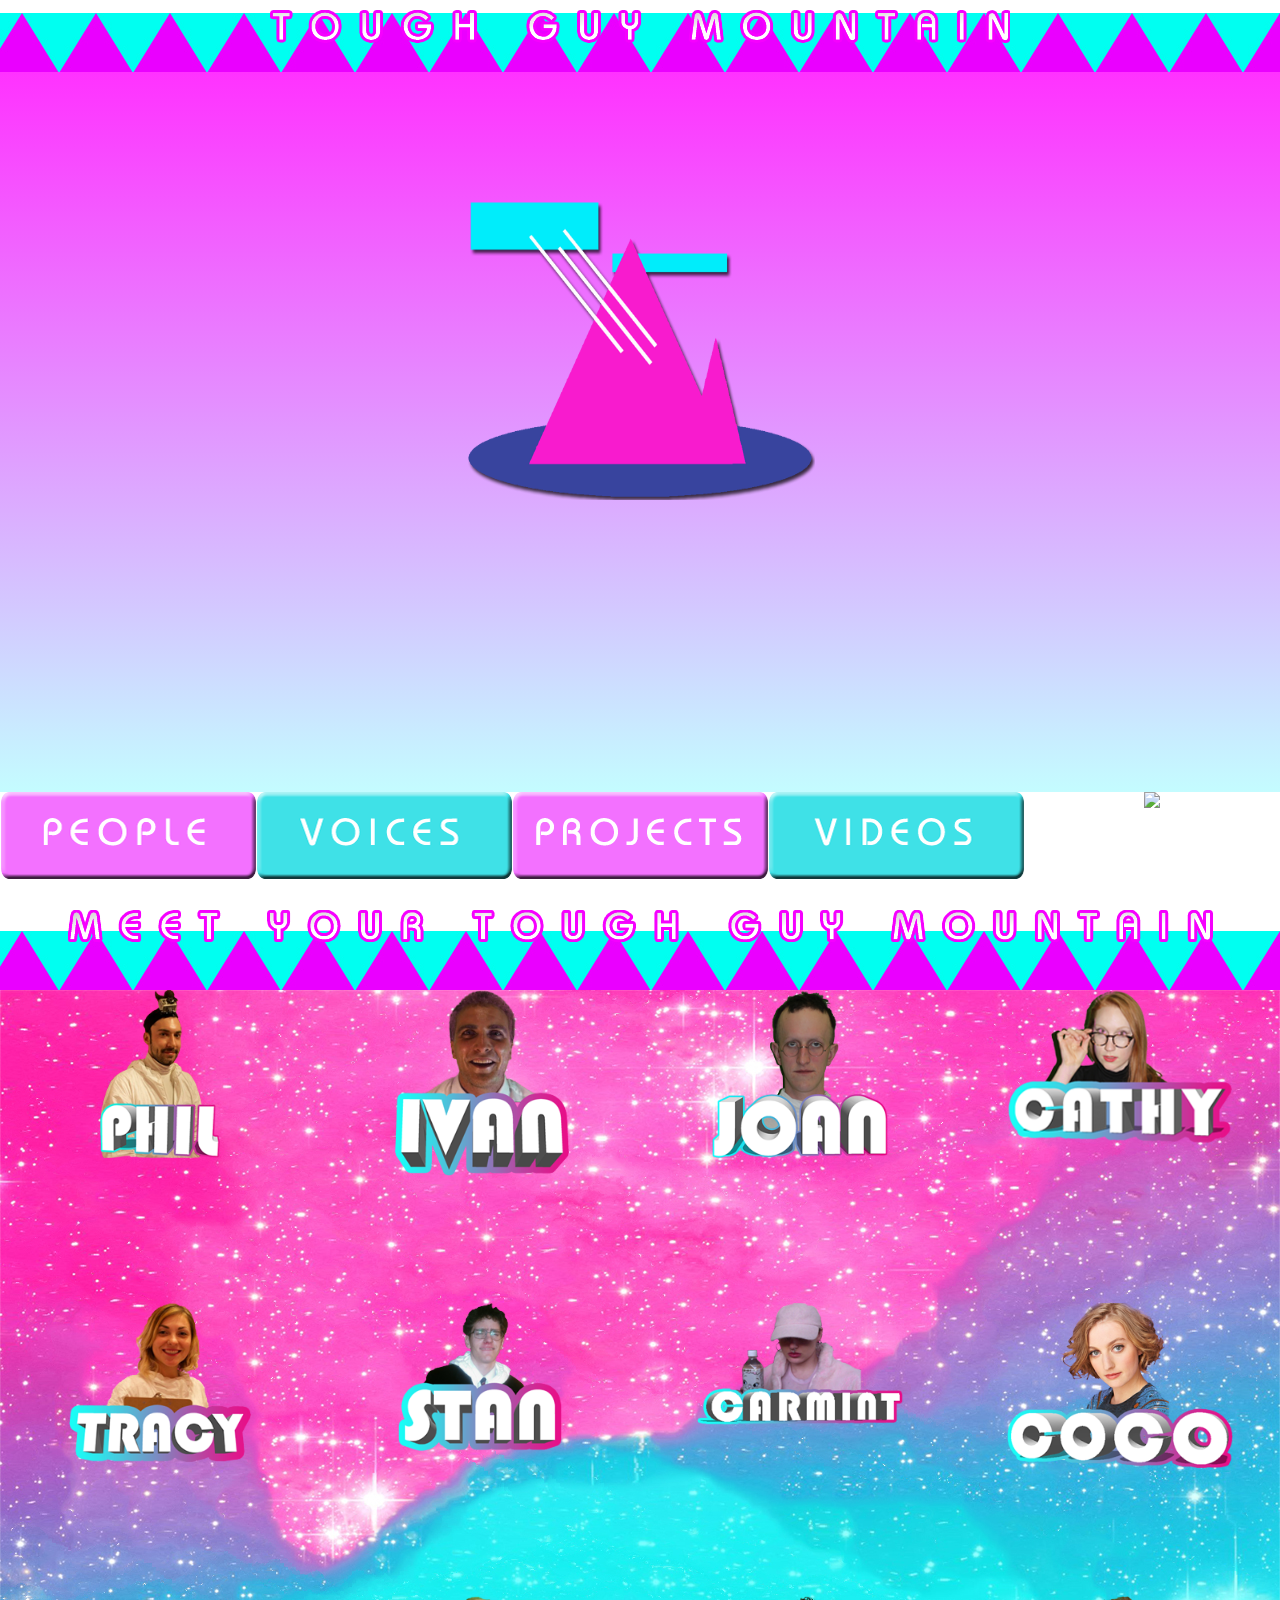
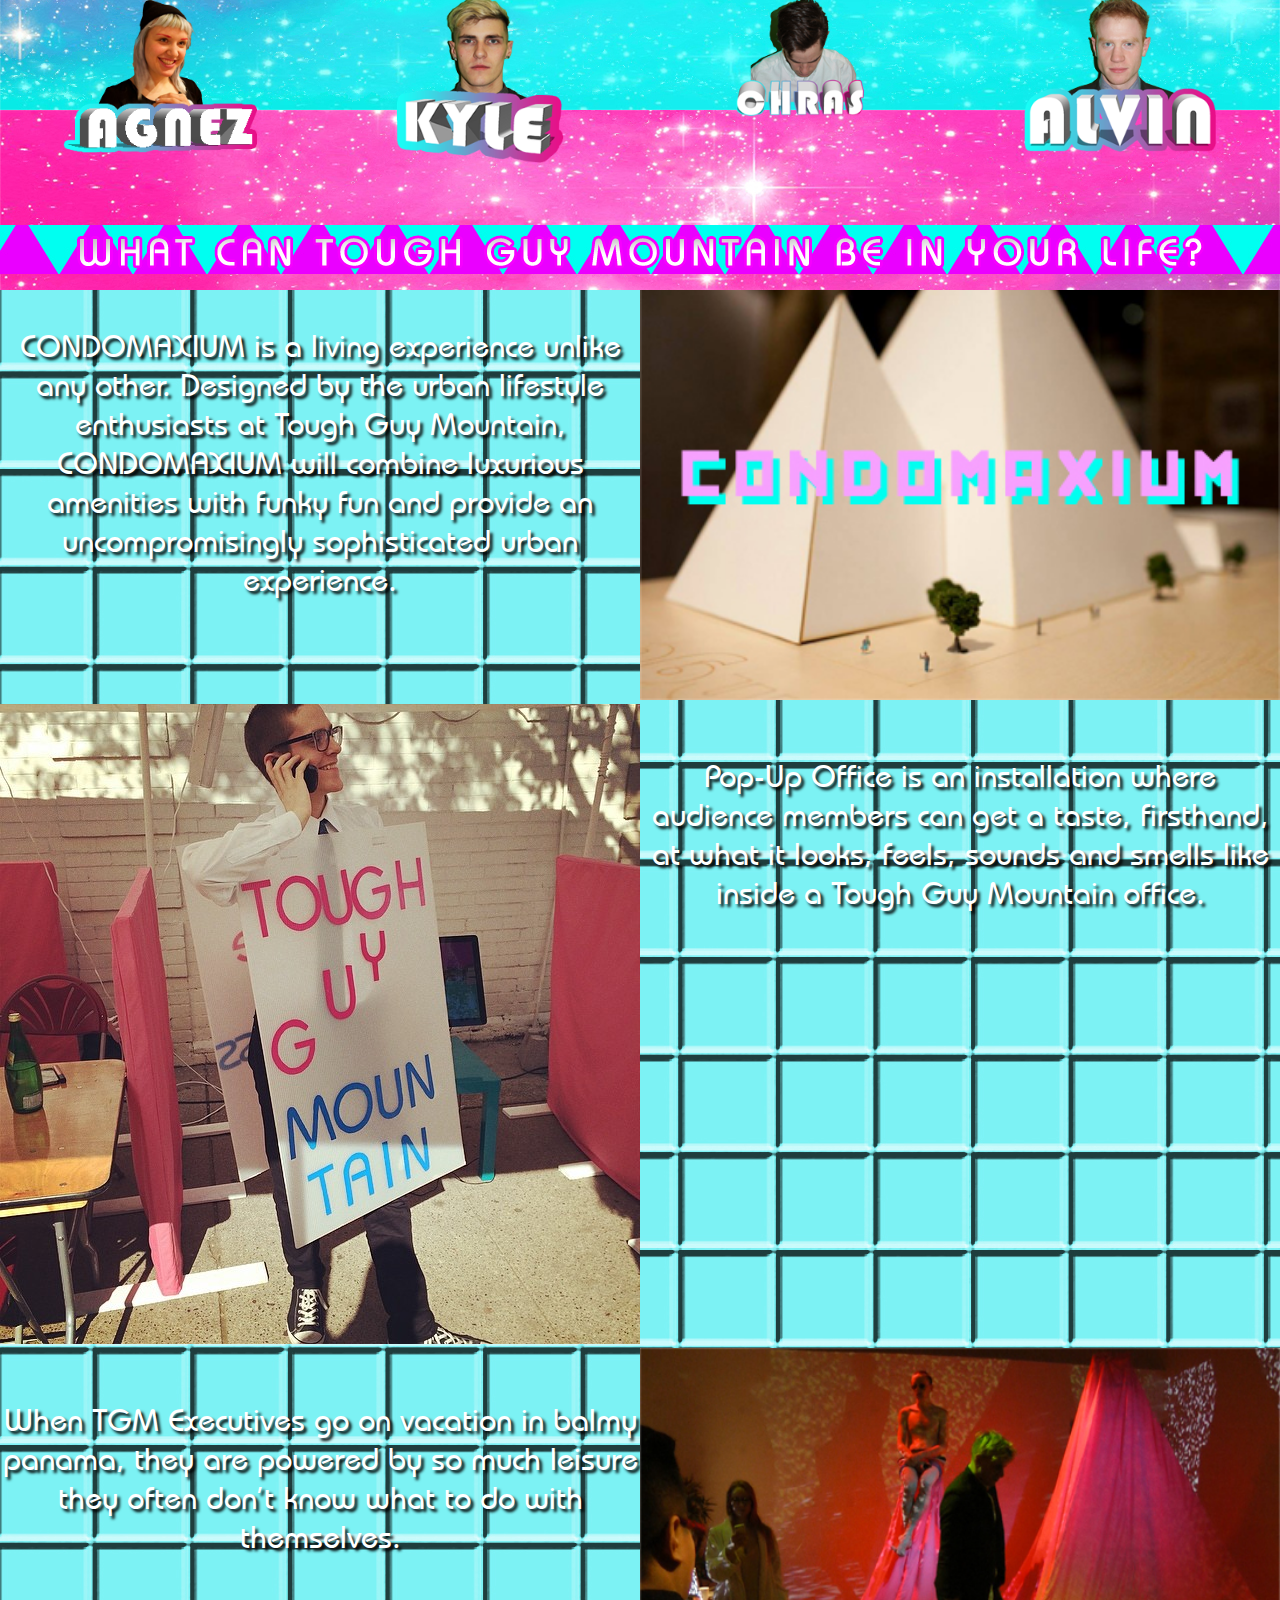
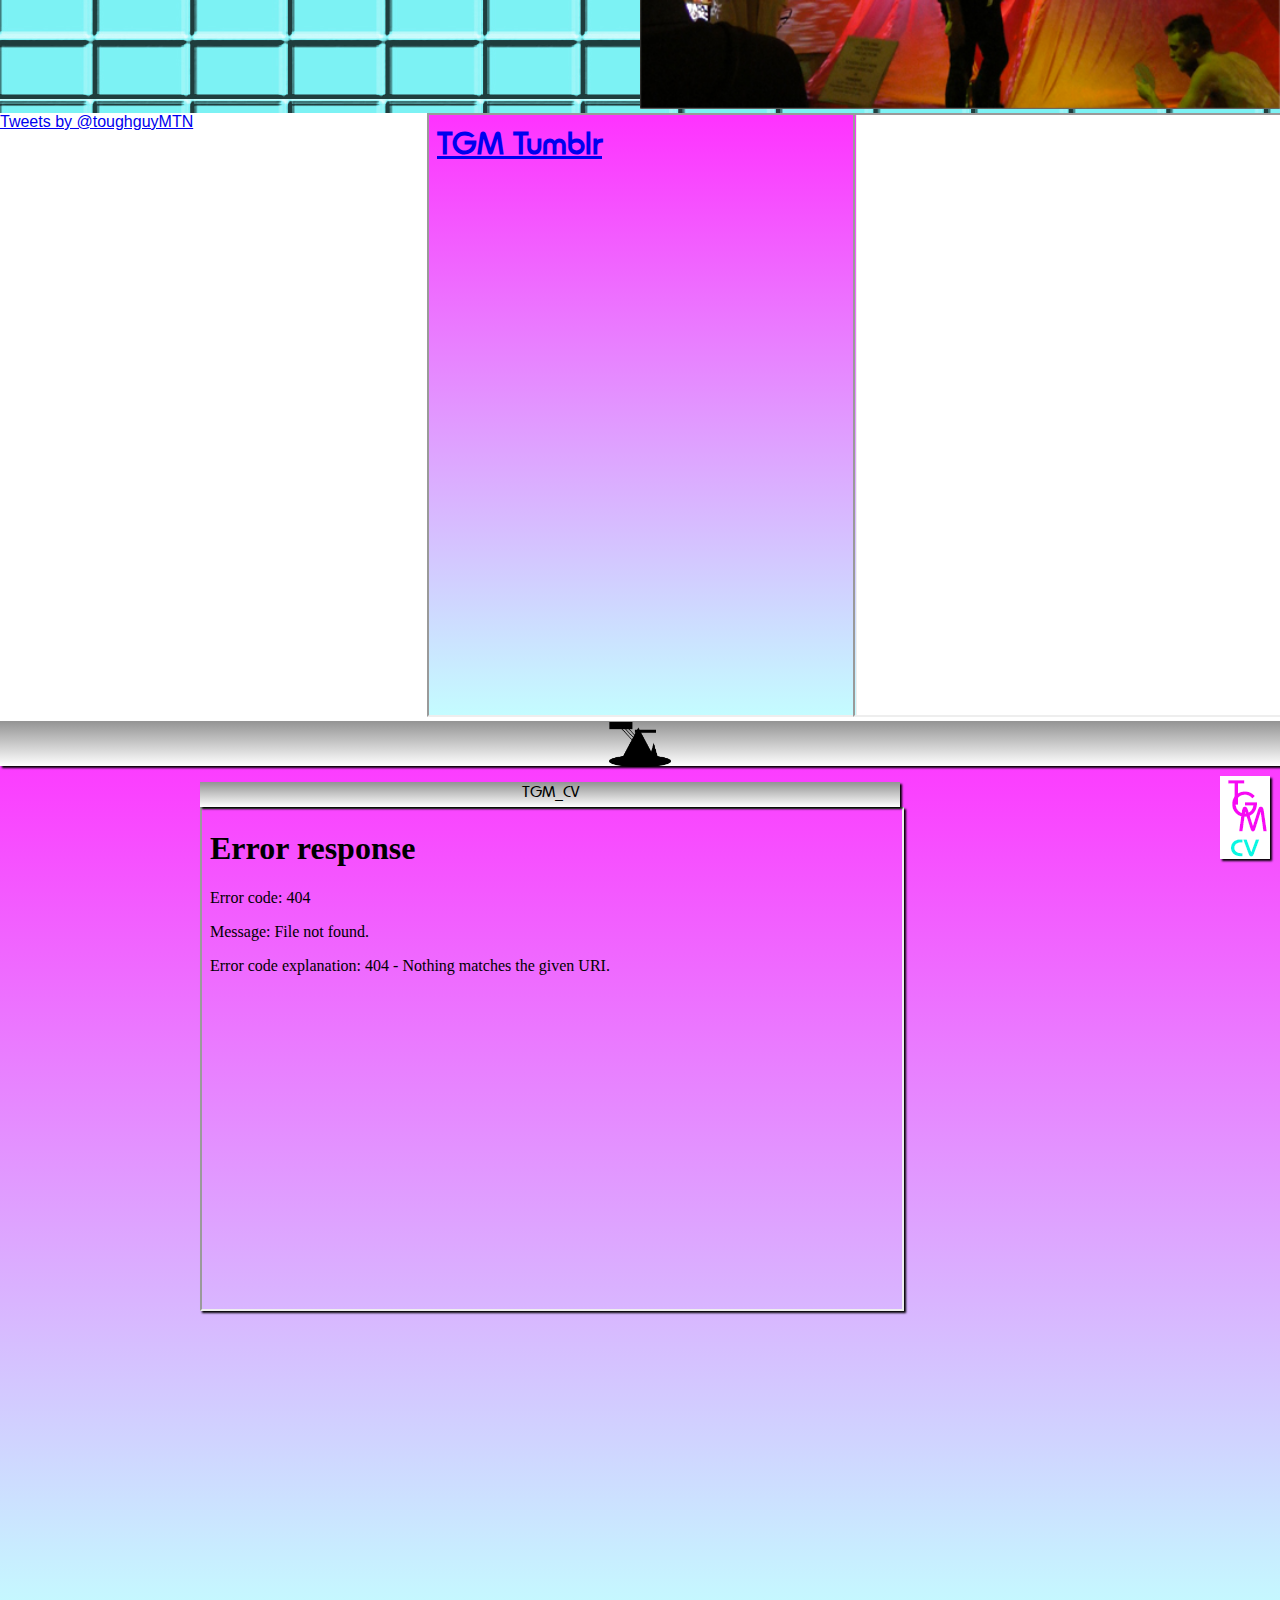
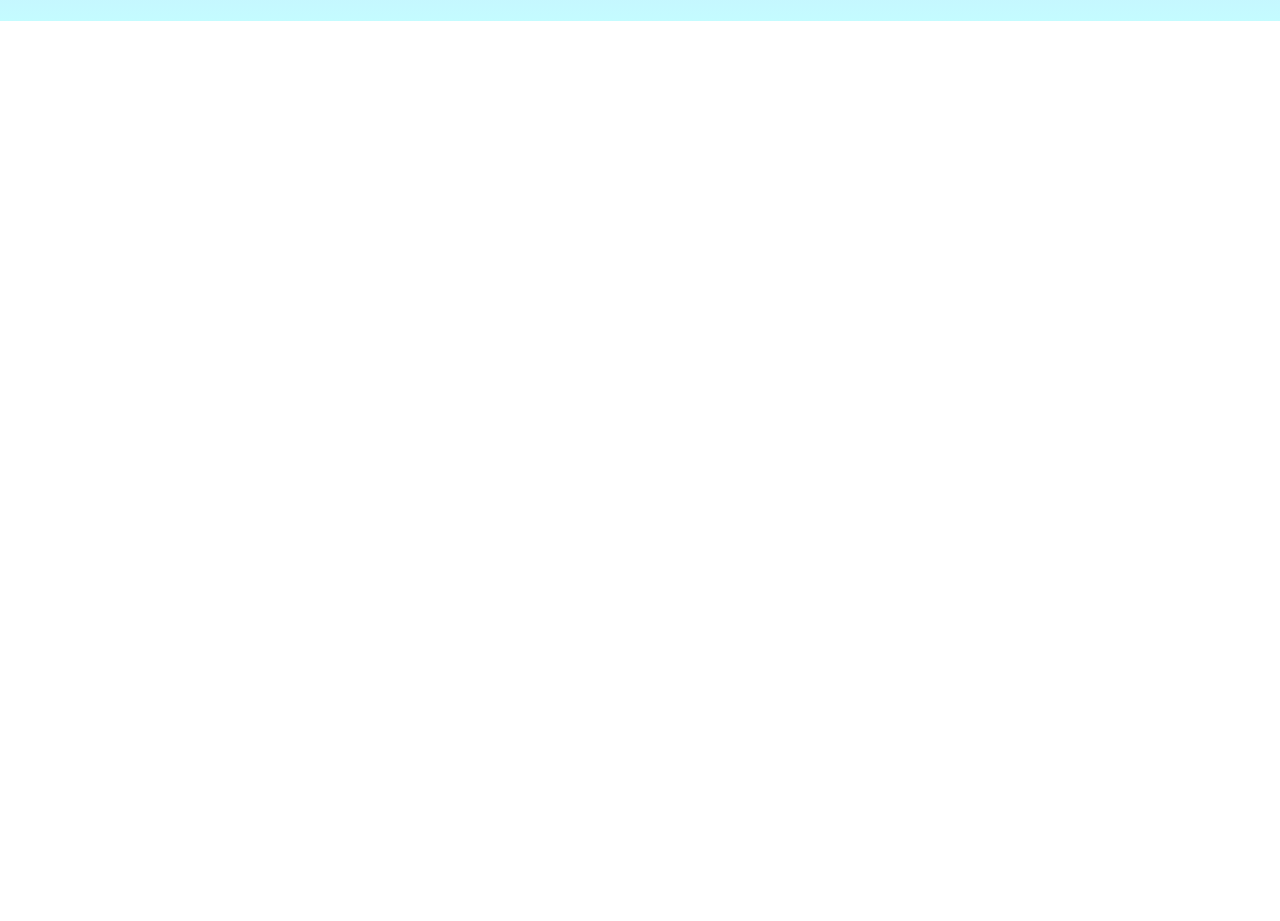
==== commit 57a95726: "I made the people section work better, looking at adding separate text popups for the project sectio" ====
--- a/site/index.html
+++ b/site/index.html
@@ -135,17 +135,17 @@
       <div class="pure-g" id="projects">
         
         <div class="project_row">
-          <div class="pure-u-1-2 project_text">
+          <a href="condotext.html" title="READ MORE" data-lightbox="project_text"><div class="pure-u-1-2 project_text">
             <p>CONDOMAXIUM is a living experience unlike any other. Designed by the urban lifestyle enthusiasts at Tough Guy Mountain, CONDOMAXIUM will combine luxurious amenities with funky fun and provide an uncompromisingly sophisticated urban experience.</p> 
           </div>
-          <div class="pure-u-1-2 project_img"><a href="assets/img/condo/1.jpg" data-lightbox="condo"><img src="assets/img/condo.jpg"></a><a href="assets/img/condo/2.jpg" data-lightbox="condo"></a><a href="assets/img/condo/3.jpg" data-lightbox="condo"></a><a href="assets/img/condo/4.gif" data-lightbox="condo"></a><a href="assets/img/condo/5.jpg" data-lightbox="condo"></a></div>
+          <div class="pure-u-1-2 project_img"><a href="assets/img/condo/1.jpg" data-lightbox="condo" title="SEE MORE"><img src="assets/img/condo.jpg"></a><a href="assets/img/condo/2.jpg" data-lightbox="condo"></a><a href="assets/img/condo/3.jpg" data-lightbox="condo"></a><a href="assets/img/condo/4.gif" data-lightbox="condo"></a><a href="assets/img/condo/5.jpg" data-lightbox="condo"></a></div>
 
         </div></a>
 
           <a href="assets/img/popup/1.jpg" data-lightbox="popup"><a href="assets/img/popup/2.jpg" data-lightbox="popup"><a href="assets/img/popup/3.jpg" data-lightbox="popup"><a href="assets/img/popup/4.jpg" data-lightbox="popup"><div class="project_row">
-              <div class="pure-u-1-2 project_img"><img src="assets/img/brandscape.jpg"> </div>
+              <div class="pure-u-1-2 project_img"><img src="assets/img/popup/popup.jpg"> </div>
               <div class="pure-u-1-2 project_text">
-                <p>Pop-Up Office is an installation where audience members can get a taste, firsthand, at what it looks, feels, sounds and smells like inside a Tough Guy Mountain office. The design is always innovative and breathtaking. The office drama is always of high-quality. The office banter is memorable. The office workers are unique individuals with a lot to teach you about this office. Pop-Up Office serves as a platform for a wide-variety of performance designed towards audience interactivity. Pop-Up Office has been built and performed at Narwhal Gallery (as part of the Design Exchange’s Offsite Festival), the AGO (as part of First Thursdays) and at various Toronto Street Festivals.</p> 
+                <p>Pop-Up Office is an installation where audience members can get a taste, firsthand, at what it looks, feels, sounds and smells like inside a Tough Guy Mountain office.</p> 
               </div>
 
           </div></a>
@@ -173,7 +173,7 @@
           </div>
 
           <div class="pure-u-1-3" style="height:100%">
-            <iframe src="www.facebook.com/ToughGuyMountain" width="100%" height="600px"></iframe>
+            <iframe src="https://www.facebook.com/ToughGuyMountain" width="100%" height="600px"></iframe>
           </div>
 
         </div>
--- a/site/style.css
+++ b/site/style.css
@@ -30,7 +30,9 @@
 	display: none;
 	background-color: rgba(252,0,201,0.5);
 	position:absolute;
+	top:0px;
 	right: 0px;
+	margin-top: 5%;
 	padding: 25px;
 	border: 5px outset rgba(252,0,201,1);
 	font-family: Bauhaus, Bauhaus93, Helvetica;
@@ -58,7 +60,8 @@
 	cursor: pointer; 	
 }
 .people {
-	vertical-align: text-top;
+	display: inline-block;
+	vertical-align: middle;
 }
 
 .people img:hover{
@@ -164,8 +167,8 @@
 
 #people_banner img {
 	margin: 0px;
-	height: 50%;
-	width: 50%;
+	height: 80%;
+	width: 80%;
 }
 
 #cv_title {
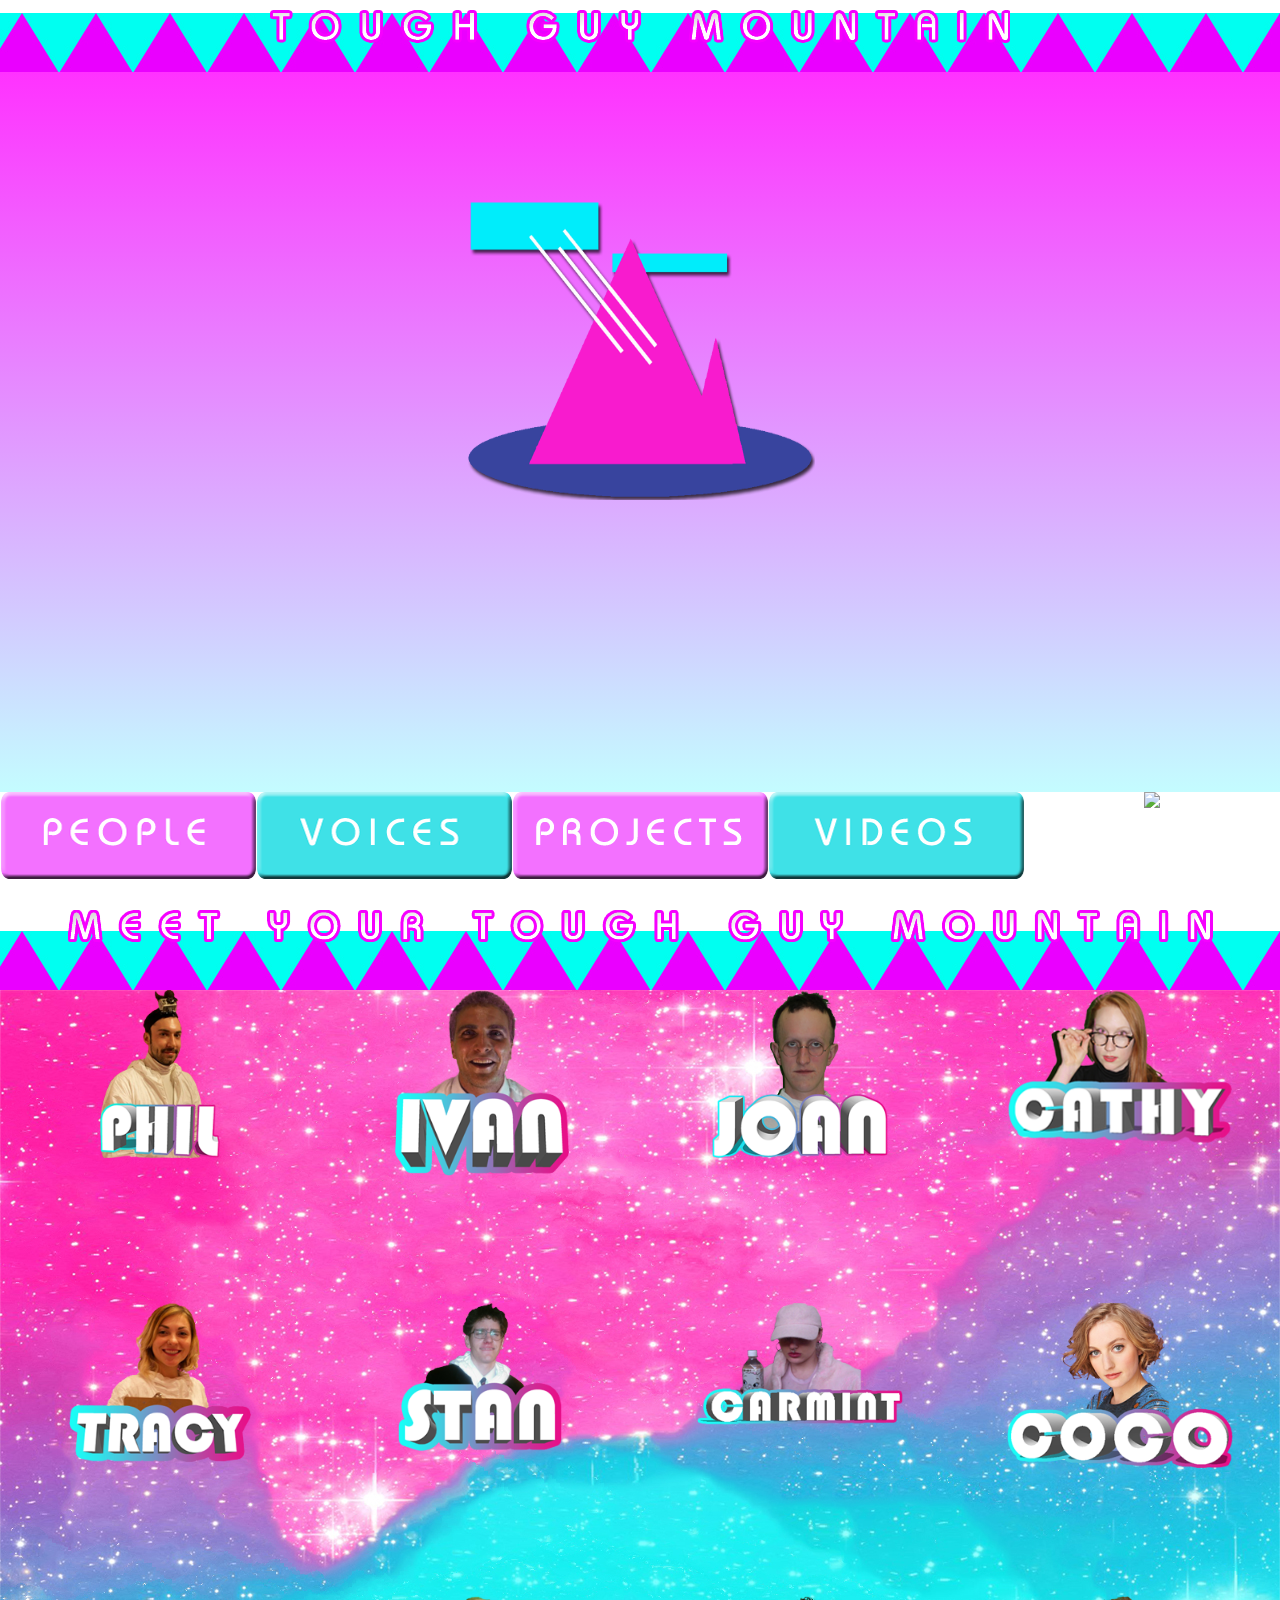
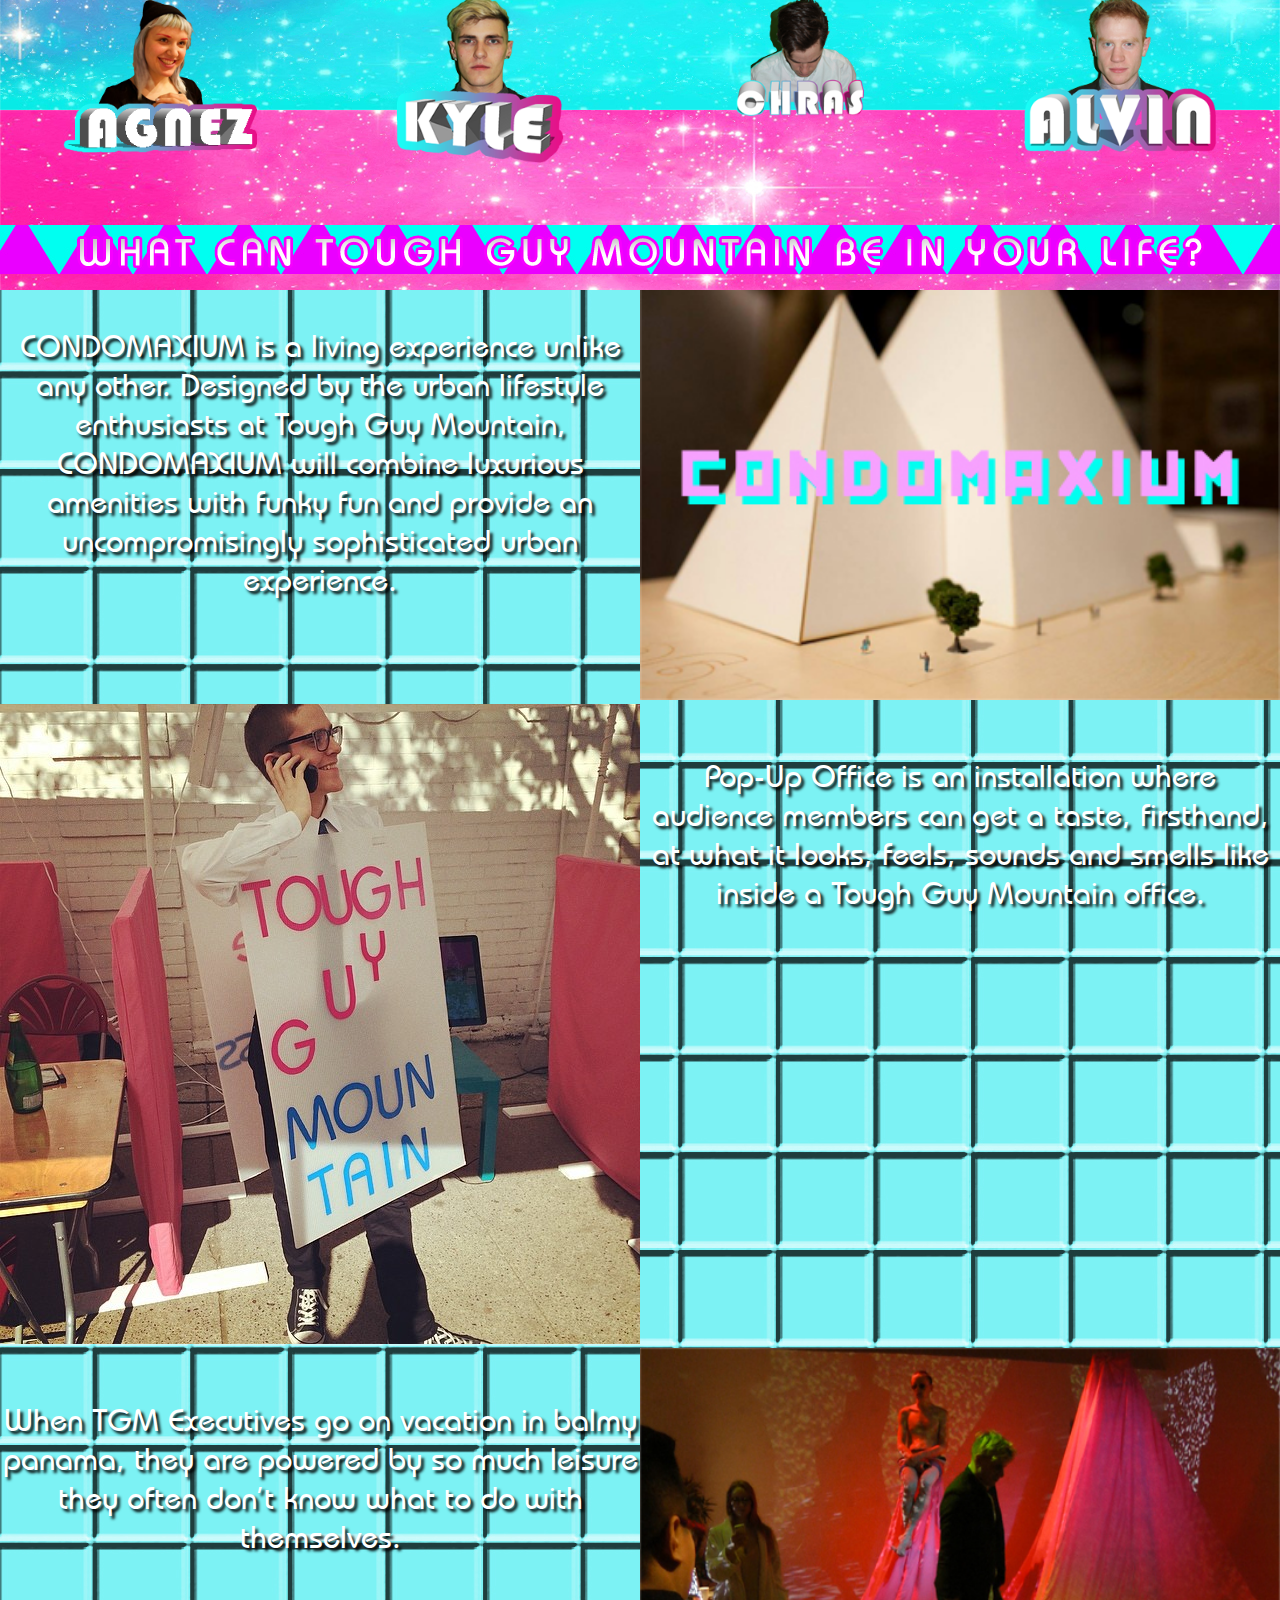
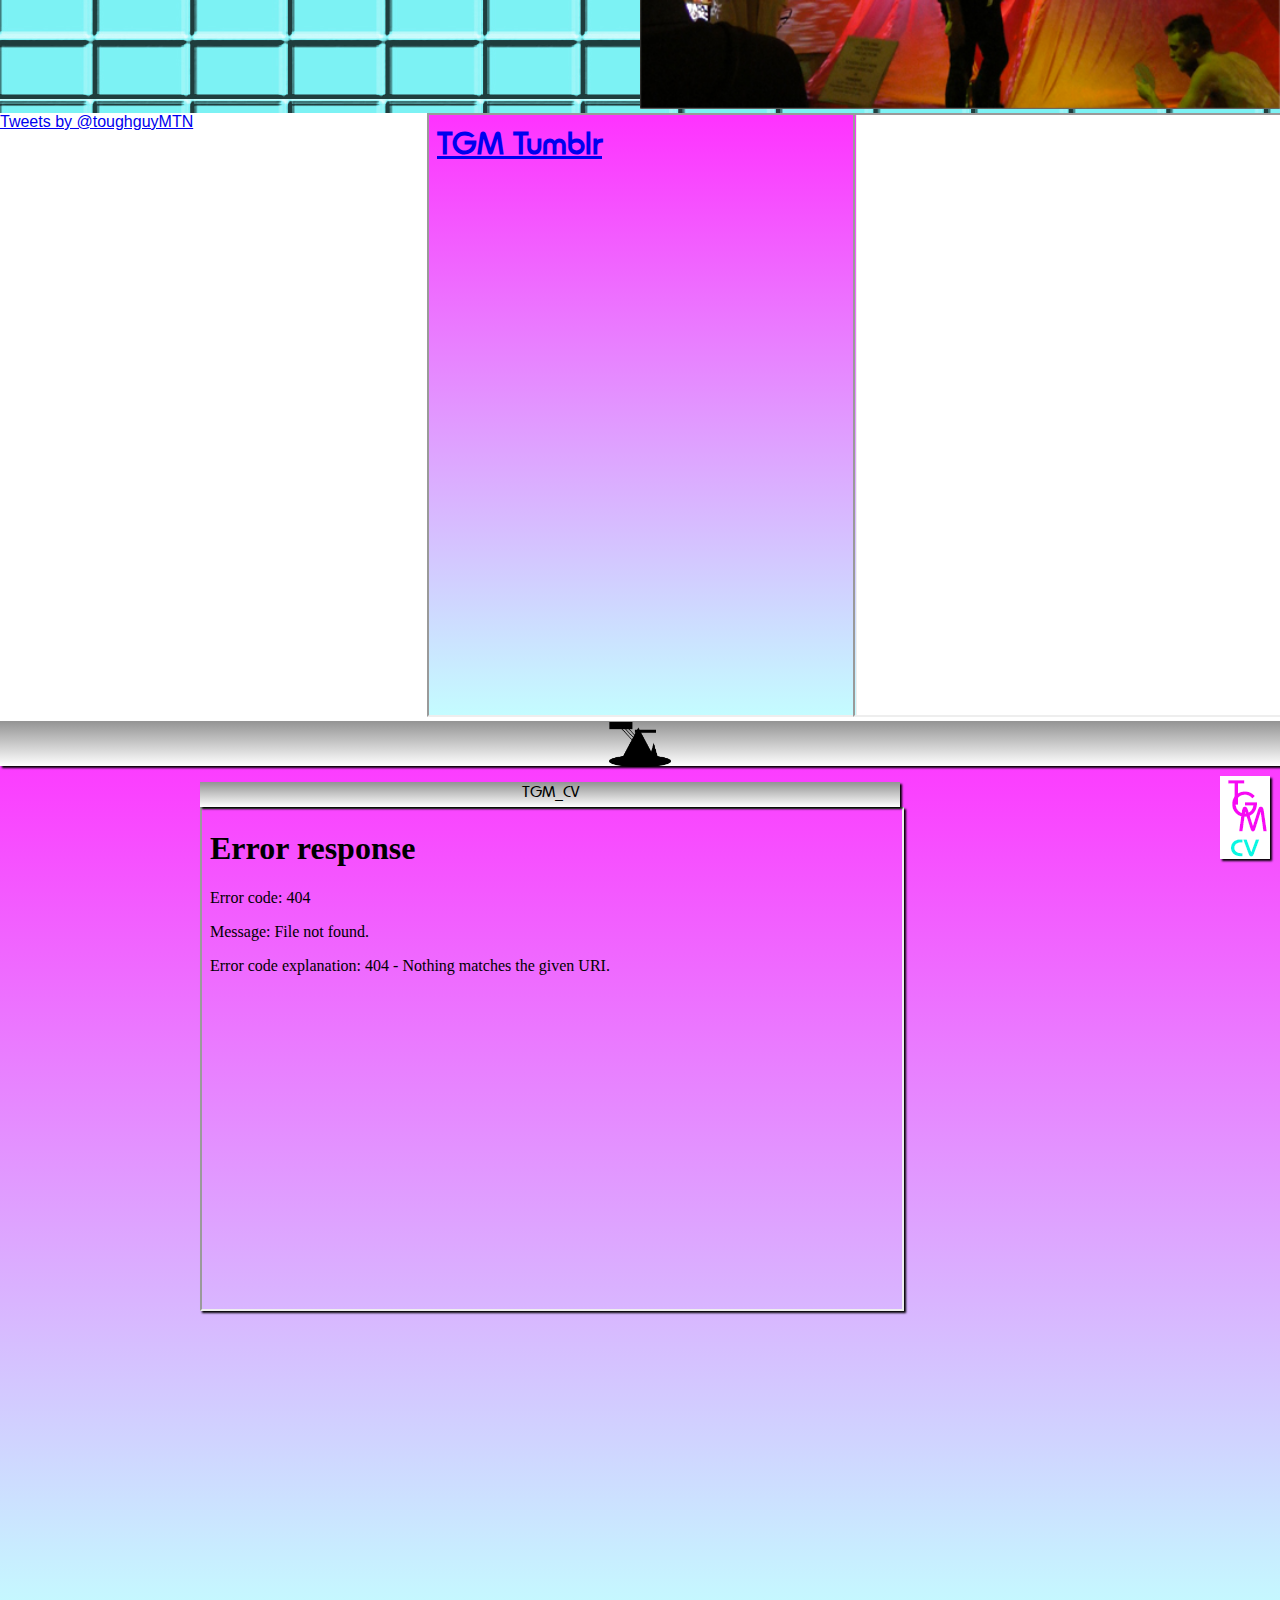
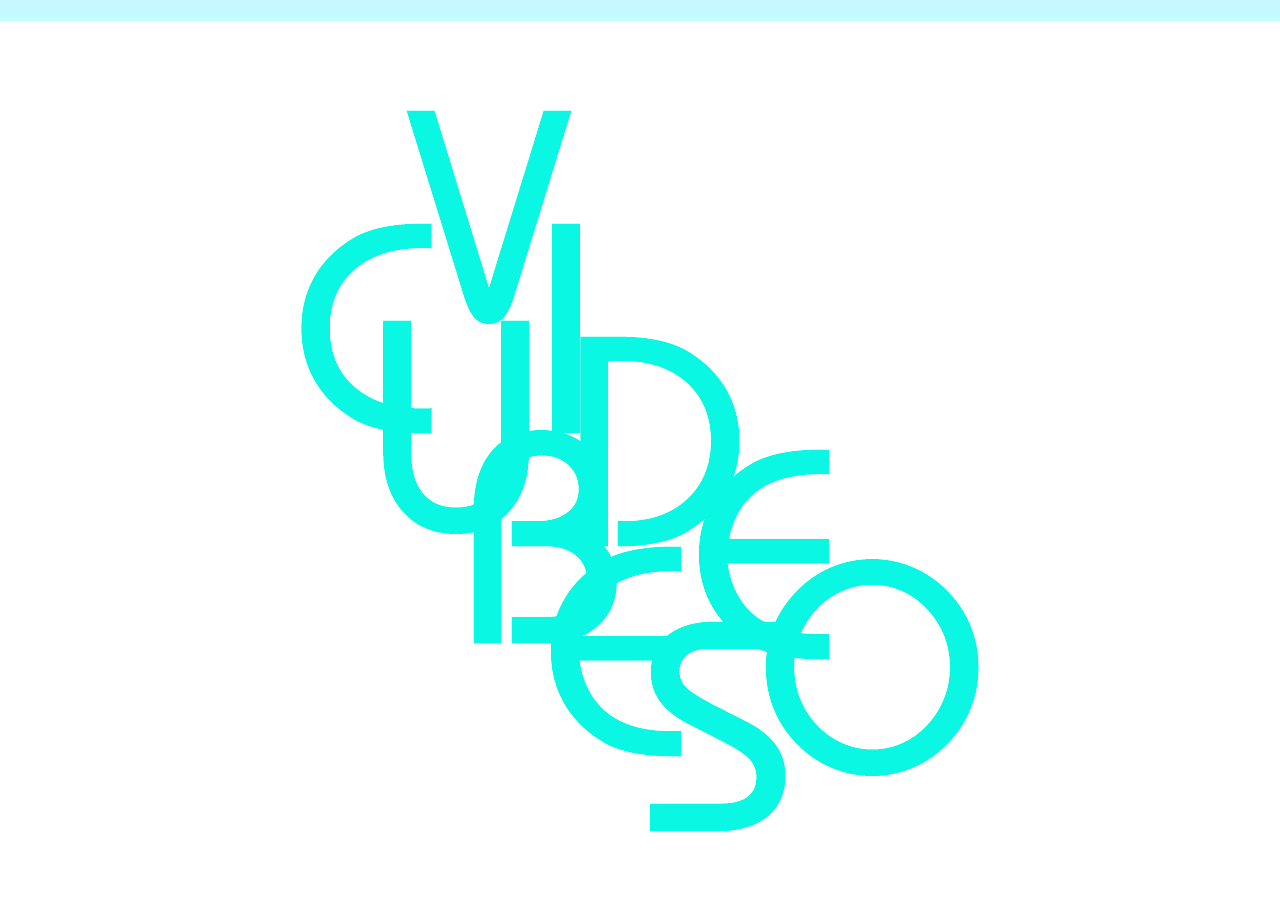
==== commit 9b4d0cc5: "no message" ====
--- a/site/index.html
+++ b/site/index.html
@@ -173,7 +173,7 @@
           </div>
 
           <div class="pure-u-1-3" style="height:100%">
-            <iframe src="https://www.facebook.com/ToughGuyMountain" width="100%" height="600px"></iframe>
+            <iframe src="http://www.facebook.com/plugins/likebox.php?href=https%3A%2F%2Fwww.facebook.com%2FToughGuyMountain&height=600&stream=true" width="100%" height="600px"></iframe>
           </div>
 
         </div>
@@ -196,7 +196,7 @@
 
       </div>
 
-      <div class="blocks">
+      <div class="blocks" id="video_banner">
 
       </div>
 
--- a/site/style.css
+++ b/site/style.css
@@ -218,6 +218,12 @@
 	box-shadow: 10px 2px 2px #000000;
 }
 
+#video_banner {
+	background: url("assets/img/video/videocubes.png") no-repeat center;
+	height: 100%;
+	text-align: center;
+}
+
 h1{
 	margin: 0px;
 }